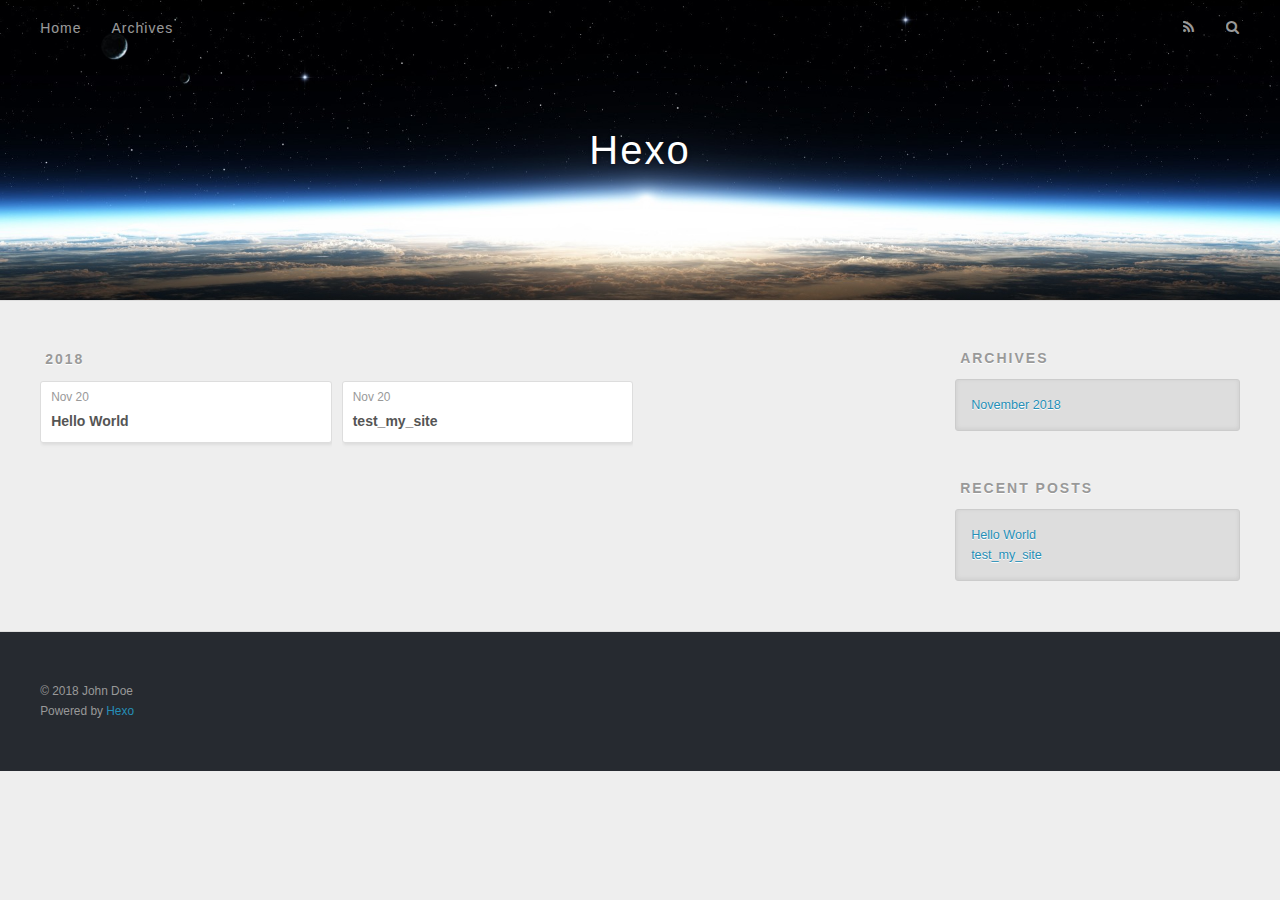
==== archives/index.html @ e8a9cba3 "Site updated: 2018-11-20 20:46:55" ====
<!DOCTYPE html>
<html>
<head><meta name="generator" content="Hexo 3.8.0">
  <meta charset="utf-8">
  

  
  <title>Archives | Hexo</title>
  <meta name="viewport" content="width=device-width, initial-scale=1, maximum-scale=1">
  <meta property="og:type" content="website">
<meta property="og:title" content="Hexo">
<meta property="og:url" content="http://yoursite.com/archives/index.html">
<meta property="og:site_name" content="Hexo">
<meta property="og:locale" content="default">
<meta name="twitter:card" content="summary">
<meta name="twitter:title" content="Hexo">
  
    <link rel="alternate" href="/atom.xml" title="Hexo" type="application/atom+xml">
  
  
    <link rel="icon" href="/favicon.png">
  
  
    <link href="//fonts.googleapis.com/css?family=Source+Code+Pro" rel="stylesheet" type="text/css">
  
  <link rel="stylesheet" href="/css/style.css">
</head>
</html>
<body>
  <div id="container">
    <div id="wrap">
      <header id="header">
  <div id="banner"></div>
  <div id="header-outer" class="outer">
    <div id="header-title" class="inner">
      <h1 id="logo-wrap">
        <a href="/" id="logo">Hexo</a>
      </h1>
      
    </div>
    <div id="header-inner" class="inner">
      <nav id="main-nav">
        <a id="main-nav-toggle" class="nav-icon"></a>
        
          <a class="main-nav-link" href="/">Home</a>
        
          <a class="main-nav-link" href="/archives">Archives</a>
        
      </nav>
      <nav id="sub-nav">
        
          <a id="nav-rss-link" class="nav-icon" href="/atom.xml" title="RSS Feed"></a>
        
        <a id="nav-search-btn" class="nav-icon" title="Search"></a>
      </nav>
      <div id="search-form-wrap">
        <form action="//google.com/search" method="get" accept-charset="UTF-8" class="search-form"><input type="search" name="q" class="search-form-input" placeholder="Search"><button type="submit" class="search-form-submit">&#xF002;</button><input type="hidden" name="sitesearch" value="http://yoursite.com"></form>
      </div>
    </div>
  </div>
</header>
      <div class="outer">
        <section id="main">
  
  
    
    
      
      
      <section class="archives-wrap">
        <div class="archive-year-wrap">
          <a href="/archives/2018" class="archive-year">2018</a>
        </div>
        <div class="archives">
    
    <article class="archive-article archive-type-post">
  <div class="archive-article-inner">
    <header class="archive-article-header">
      <a href="/2018/11/20/hello-world/" class="archive-article-date">
  <time datetime="2018-11-20T12:41:48.672Z" itemprop="datePublished">Nov 20</time>
</a>
      
  
    <h1 itemprop="name">
      <a class="archive-article-title" href="/2018/11/20/hello-world/">Hello World</a>
    </h1>
  

    </header>
  </div>
</article>
  
    
    
    <article class="archive-article archive-type-post">
  <div class="archive-article-inner">
    <header class="archive-article-header">
      <a href="/2018/11/20/test-my-site/" class="archive-article-date">
  <time datetime="2018-11-20T10:50:35.000Z" itemprop="datePublished">Nov 20</time>
</a>
      
  
    <h1 itemprop="name">
      <a class="archive-article-title" href="/2018/11/20/test-my-site/">test_my_site</a>
    </h1>
  

    </header>
  </div>
</article>
  
  
    </div></section>
  


</section>
        
          <aside id="sidebar">
  
    

  
    

  
    
  
    
  <div class="widget-wrap">
    <h3 class="widget-title">Archives</h3>
    <div class="widget">
      <ul class="archive-list"><li class="archive-list-item"><a class="archive-list-link" href="/archives/2018/11/">November 2018</a></li></ul>
    </div>
  </div>


  
    
  <div class="widget-wrap">
    <h3 class="widget-title">Recent Posts</h3>
    <div class="widget">
      <ul>
        
          <li>
            <a href="/2018/11/20/hello-world/">Hello World</a>
          </li>
        
          <li>
            <a href="/2018/11/20/test-my-site/">test_my_site</a>
          </li>
        
      </ul>
    </div>
  </div>

  
</aside>
        
      </div>
      <footer id="footer">
  
  <div class="outer">
    <div id="footer-info" class="inner">
      &copy; 2018 John Doe<br>
      Powered by <a href="http://hexo.io/" target="_blank">Hexo</a>
    </div>
  </div>
</footer>
    </div>
    <nav id="mobile-nav">
  
    <a href="/" class="mobile-nav-link">Home</a>
  
    <a href="/archives" class="mobile-nav-link">Archives</a>
  
</nav>
    

<script src="//ajax.googleapis.com/ajax/libs/jquery/2.0.3/jquery.min.js"></script>


  <link rel="stylesheet" href="/fancybox/jquery.fancybox.css">
  <script src="/fancybox/jquery.fancybox.pack.js"></script>


<script src="/js/script.js"></script>



  </div>
</body>
</html>
---- css/style.css ----
body {
  width: 100%;
}
body:before,
body:after {
  content: "";
  display: table;
}
body:after {
  clear: both;
}
html,
body,
div,
span,
applet,
object,
iframe,
h1,
h2,
h3,
h4,
h5,
h6,
p,
blockquote,
pre,
a,
abbr,
acronym,
address,
big,
cite,
code,
del,
dfn,
em,
img,
ins,
kbd,
q,
s,
samp,
small,
strike,
strong,
sub,
sup,
tt,
var,
dl,
dt,
dd,
ol,
ul,
li,
fieldset,
form,
label,
legend,
table,
caption,
tbody,
tfoot,
thead,
tr,
th,
td {
  margin: 0;
  padding: 0;
  border: 0;
  outline: 0;
  font-weight: inherit;
  font-style: inherit;
  font-family: inherit;
  font-size: 100%;
  vertical-align: baseline;
}
body {
  line-height: 1;
  color: #000;
  background: #fff;
}
ol,
ul {
  list-style: none;
}
table {
  border-collapse: separate;
  border-spacing: 0;
  vertical-align: middle;
}
caption,
th,
td {
  text-align: left;
  font-weight: normal;
  vertical-align: middle;
}
a img {
  border: none;
}
input,
button {
  margin: 0;
  padding: 0;
}
input::-moz-focus-inner,
button::-moz-focus-inner {
  border: 0;
  padding: 0;
}
@font-face {
  font-family: FontAwesome;
  font-style: normal;
  font-weight: normal;
  src: url("fonts/fontawesome-webfont.eot?v=#4.0.3");
  src: url("fonts/fontawesome-webfont.eot?#iefix&v=#4.0.3") format("embedded-opentype"), url("fonts/fontawesome-webfont.woff?v=#4.0.3") format("woff"), url("fonts/fontawesome-webfont.ttf?v=#4.0.3") format("truetype"), url("fonts/fontawesome-webfont.svg#fontawesomeregular?v=#4.0.3") format("svg");
}
html,
body,
#container {
  height: 100%;
}
body {
  background: #eee;
  font: 14px -apple-system, BlinkMacSystemFont, "Segoe UI", "Roboto", "Oxygen", "Ubuntu", "Cantarell", "Fira Sans", "Droid Sans", "Helvetica Neue", sans-serif;
  -webkit-text-size-adjust: 100%;
}
.outer {
  max-width: 1220px;
  margin: 0 auto;
  padding: 0 20px;
}
.outer:before,
.outer:after {
  content: "";
  display: table;
}
.outer:after {
  clear: both;
}
.inner {
  display: inline;
  float: left;
  width: 98.33333333333333%;
  margin: 0 0.833333333333333%;
}
.left,
.alignleft {
  float: left;
}
.right,
.alignright {
  float: right;
}
.clear {
  clear: both;
}
#container {
  position: relative;
}
.mobile-nav-on {
  overflow: hidden;
}
#wrap {
  height: 100%;
  width: 100%;
  position: absolute;
  top: 0;
  left: 0;
  -webkit-transition: 0.2s ease-out;
  -moz-transition: 0.2s ease-out;
  -ms-transition: 0.2s ease-out;
  transition: 0.2s ease-out;
  z-index: 1;
  background: #eee;
}
.mobile-nav-on #wrap {
  left: 280px;
}
@media screen and (min-width: 768px) {
  #main {
    display: inline;
    float: left;
    width: 73.33333333333333%;
    margin: 0 0.833333333333333%;
  }
}
.article-date,
.article-category-link,
.archive-year,
.widget-title {
  text-decoration: none;
  text-transform: uppercase;
  letter-spacing: 2px;
  color: #999;
  margin-bottom: 1em;
  margin-left: 5px;
  line-height: 1em;
  text-shadow: 0 1px #fff;
  font-weight: bold;
}
.article-inner,
.archive-article-inner {
  background: #fff;
  -webkit-box-shadow: 1px 2px 3px #ddd;
  box-shadow: 1px 2px 3px #ddd;
  border: 1px solid #ddd;
  border-radius: 3px;
}
.article-entry h1,
.widget h1 {
  font-size: 2em;
}
.article-entry h2,
.widget h2 {
  font-size: 1.5em;
}
.article-entry h3,
.widget h3 {
  font-size: 1.3em;
}
.article-entry h4,
.widget h4 {
  font-size: 1.2em;
}
.article-entry h5,
.widget h5 {
  font-size: 1em;
}
.article-entry h6,
.widget h6 {
  font-size: 1em;
  color: #999;
}
.article-entry hr,
.widget hr {
  border: 1px dashed #ddd;
}
.article-entry strong,
.widget strong {
  font-weight: bold;
}
.article-entry em,
.widget em,
.article-entry cite,
.widget cite {
  font-style: italic;
}
.article-entry sup,
.widget sup,
.article-entry sub,
.widget sub {
  font-size: 0.75em;
  line-height: 0;
  position: relative;
  vertical-align: baseline;
}
.article-entry sup,
.widget sup {
  top: -0.5em;
}
.article-entry sub,
.widget sub {
  bottom: -0.2em;
}
.article-entry small,
.widget small {
  font-size: 0.85em;
}
.article-entry acronym,
.widget acronym,
.article-entry abbr,
.widget abbr {
  border-bottom: 1px dotted;
}
.article-entry ul,
.widget ul,
.article-entry ol,
.widget ol,
.article-entry dl,
.widget dl {
  margin: 0 20px;
  line-height: 1.6em;
}
.article-entry ul ul,
.widget ul ul,
.article-entry ol ul,
.widget ol ul,
.article-entry ul ol,
.widget ul ol,
.article-entry ol ol,
.widget ol ol {
  margin-top: 0;
  margin-bottom: 0;
}
.article-entry ul,
.widget ul {
  list-style: disc;
}
.article-entry ol,
.widget ol {
  list-style: decimal;
}
.article-entry dt,
.widget dt {
  font-weight: bold;
}
#header {
  height: 300px;
  position: relative;
  border-bottom: 1px solid #ddd;
}
#header:before,
#header:after {
  content: "";
  position: absolute;
  left: 0;
  right: 0;
  height: 40px;
}
#header:before {
  top: 0;
  background: -webkit-linear-gradient(rgba(0,0,0,0.2), transparent);
  background: -moz-linear-gradient(rgba(0,0,0,0.2), transparent);
  background: -ms-linear-gradient(rgba(0,0,0,0.2), transparent);
  background: linear-gradient(rgba(0,0,0,0.2), transparent);
}
#header:after {
  bottom: 0;
  background: -webkit-linear-gradient(transparent, rgba(0,0,0,0.2));
  background: -moz-linear-gradient(transparent, rgba(0,0,0,0.2));
  background: -ms-linear-gradient(transparent, rgba(0,0,0,0.2));
  background: linear-gradient(transparent, rgba(0,0,0,0.2));
}
#header-outer {
  height: 100%;
  position: relative;
}
#header-inner {
  position: relative;
  overflow: hidden;
}
#banner {
  position: absolute;
  top: 0;
  left: 0;
  width: 100%;
  height: 100%;
  background: url("images/banner.jpg") center #000;
  -webkit-background-size: cover;
  -moz-background-size: cover;
  background-size: cover;
  z-index: -1;
}
#header-title {
  text-align: center;
  height: 40px;
  position: absolute;
  top: 50%;
  left: 0;
  margin-top: -20px;
}
#logo,
#subtitle {
  text-decoration: none;
  color: #fff;
  font-weight: 300;
  text-shadow: 0 1px 4px rgba(0,0,0,0.3);
}
#logo {
  font-size: 40px;
  line-height: 40px;
  letter-spacing: 2px;
}
#subtitle {
  font-size: 16px;
  line-height: 16px;
  letter-spacing: 1px;
}
#subtitle-wrap {
  margin-top: 16px;
}
#main-nav {
  float: left;
  margin-left: -15px;
}
.nav-icon,
.main-nav-link {
  float: left;
  color: #fff;
  opacity: 0.6;
  text-decoration: none;
  text-shadow: 0 1px rgba(0,0,0,0.2);
  -webkit-transition: opacity 0.2s;
  -moz-transition: opacity 0.2s;
  -ms-transition: opacity 0.2s;
  transition: opacity 0.2s;
  display: block;
  padding: 20px 15px;
}
.nav-icon:hover,
.main-nav-link:hover {
  opacity: 1;
}
.nav-icon {
  font-family: FontAwesome;
  text-align: center;
  font-size: 14px;
  width: 14px;
  height: 14px;
  padding: 20px 15px;
  position: relative;
  cursor: pointer;
}
.main-nav-link {
  font-weight: 300;
  letter-spacing: 1px;
}
@media screen and (max-width: 479px) {
  .main-nav-link {
    display: none;
  }
}
#main-nav-toggle {
  display: none;
}
#main-nav-toggle:before {
  content: "\f0c9";
}
@media screen and (max-width: 479px) {
  #main-nav-toggle {
    display: block;
  }
}
#sub-nav {
  float: right;
  margin-right: -15px;
}
#nav-rss-link:before {
  content: "\f09e";
}
#nav-search-btn:before {
  content: "\f002";
}
#search-form-wrap {
  position: absolute;
  top: 15px;
  width: 150px;
  height: 30px;
  right: -150px;
  opacity: 0;
  -webkit-transition: 0.2s ease-out;
  -moz-transition: 0.2s ease-out;
  -ms-transition: 0.2s ease-out;
  transition: 0.2s ease-out;
}
#search-form-wrap.on {
  opacity: 1;
  right: 0;
}
@media screen and (max-width: 479px) {
  #search-form-wrap {
    width: 100%;
    right: -100%;
  }
}
.search-form {
  position: absolute;
  top: 0;
  left: 0;
  right: 0;
  background: #fff;
  padding: 5px 15px;
  border-radius: 15px;
  -webkit-box-shadow: 0 0 10px rgba(0,0,0,0.3);
  box-shadow: 0 0 10px rgba(0,0,0,0.3);
}
.search-form-input {
  border: none;
  background: none;
  color: #555;
  width: 100%;
  font: 13px -apple-system, BlinkMacSystemFont, "Segoe UI", "Roboto", "Oxygen", "Ubuntu", "Cantarell", "Fira Sans", "Droid Sans", "Helvetica Neue", sans-serif;
  outline: none;
}
.search-form-input::-webkit-search-results-decoration,
.search-form-input::-webkit-search-cancel-button {
  -webkit-appearance: none;
}
.search-form-submit {
  position: absolute;
  top: 50%;
  right: 10px;
  margin-top: -7px;
  font: 13px FontAwesome;
  border: none;
  background: none;
  color: #bbb;
  cursor: pointer;
}
.search-form-submit:hover,
.search-form-submit:focus {
  color: #777;
}
.article {
  margin: 50px 0;
}
.article-inner {
  overflow: hidden;
}
.article-meta:before,
.article-meta:after {
  content: "";
  display: table;
}
.article-meta:after {
  clear: both;
}
.article-date {
  float: left;
}
.article-category {
  float: left;
  line-height: 1em;
  color: #ccc;
  text-shadow: 0 1px #fff;
  margin-left: 8px;
}
.article-category:before {
  content: "\2022";
}
.article-category-link {
  margin: 0 12px 1em;
}
.article-header {
  padding: 20px 20px 0;
}
.article-title {
  text-decoration: none;
  font-size: 2em;
  font-weight: bold;
  color: #555;
  line-height: 1.1em;
  -webkit-transition: color 0.2s;
  -moz-transition: color 0.2s;
  -ms-transition: color 0.2s;
  transition: color 0.2s;
}
a.article-title:hover {
  color: #258fb8;
}
.article-entry {
  color: #555;
  padding: 0 20px;
}
.article-entry:before,
.article-entry:after {
  content: "";
  display: table;
}
.article-entry:after {
  clear: both;
}
.article-entry p,
.article-entry table {
  line-height: 1.6em;
  margin: 1.6em 0;
}
.article-entry h1,
.article-entry h2,
.article-entry h3,
.article-entry h4,
.article-entry h5,
.article-entry h6 {
  font-weight: bold;
}
.article-entry h1,
.article-entry h2,
.article-entry h3,
.article-entry h4,
.article-entry h5,
.article-entry h6 {
  line-height: 1.1em;
  margin: 1.1em 0;
}
.article-entry a {
  color: #258fb8;
  text-decoration: none;
}
.article-entry a:hover {
  text-decoration: underline;
}
.article-entry ul,
.article-entry ol,
.article-entry dl {
  margin-top: 1.6em;
  margin-bottom: 1.6em;
}
.article-entry img,
.article-entry video {
  max-width: 100%;
  height: auto;
  display: block;
  margin: auto;
}
.article-entry iframe {
  border: none;
}
.article-entry table {
  width: 100%;
  border-collapse: collapse;
  border-spacing: 0;
}
.article-entry th {
  font-weight: bold;
  border-bottom: 3px solid #ddd;
  padding-bottom: 0.5em;
}
.article-entry td {
  border-bottom: 1px solid #ddd;
  padding: 10px 0;
}
.article-entry blockquote {
  font-family: Georgia, "Times New Roman", serif;
  font-size: 1.4em;
  margin: 1.6em 20px;
  text-align: center;
}
.article-entry blockquote footer {
  font-size: 14px;
  margin: 1.6em 0;
  font-family: -apple-system, BlinkMacSystemFont, "Segoe UI", "Roboto", "Oxygen", "Ubuntu", "Cantarell", "Fira Sans", "Droid Sans", "Helvetica Neue", sans-serif;
}
.article-entry blockquote footer cite:before {
  content: "—";
  padding: 0 0.5em;
}
.article-entry .pullquote {
  text-align: left;
  width: 45%;
  margin: 0;
}
.article-entry .pullquote.left {
  margin-left: 0.5em;
  margin-right: 1em;
}
.article-entry .pullquote.right {
  margin-right: 0.5em;
  margin-left: 1em;
}
.article-entry .caption {
  color: #999;
  display: block;
  font-size: 0.9em;
  margin-top: 0.5em;
  position: relative;
  text-align: center;
}
.article-entry .video-container {
  position: relative;
  padding-top: 56.25%;
  height: 0;
  overflow: hidden;
}
.article-entry .video-container iframe,
.article-entry .video-container object,
.article-entry .video-container embed {
  position: absolute;
  top: 0;
  left: 0;
  width: 100%;
  height: 100%;
  margin-top: 0;
}
.article-more-link a {
  display: inline-block;
  line-height: 1em;
  padding: 6px 15px;
  border-radius: 15px;
  background: #eee;
  color: #999;
  text-shadow: 0 1px #fff;
  text-decoration: none;
}
.article-more-link a:hover {
  background: #258fb8;
  color: #fff;
  text-decoration: none;
  text-shadow: 0 1px #1e7293;
}
.article-footer {
  font-size: 0.85em;
  line-height: 1.6em;
  border-top: 1px solid #ddd;
  padding-top: 1.6em;
  margin: 0 20px 20px;
}
.article-footer:before,
.article-footer:after {
  content: "";
  display: table;
}
.article-footer:after {
  clear: both;
}
.article-footer a {
  color: #999;
  text-decoration: none;
}
.article-footer a:hover {
  color: #555;
}
.article-tag-list-item {
  float: left;
  margin-right: 10px;
}
.article-tag-list-link:before {
  content: "#";
}
.article-comment-link {
  float: right;
}
.article-comment-link:before {
  content: "\f075";
  font-family: FontAwesome;
  padding-right: 8px;
}
.article-share-link {
  cursor: pointer;
  float: right;
  margin-left: 20px;
}
.article-share-link:before {
  content: "\f064";
  font-family: FontAwesome;
  padding-right: 6px;
}
#article-nav {
  position: relative;
}
#article-nav:before,
#article-nav:after {
  content: "";
  display: table;
}
#article-nav:after {
  clear: both;
}
@media screen and (min-width: 768px) {
  #article-nav {
    margin: 50px 0;
  }
  #article-nav:before {
    width: 8px;
    height: 8px;
    position: absolute;
    top: 50%;
    left: 50%;
    margin-top: -4px;
    margin-left: -4px;
    content: "";
    border-radius: 50%;
    background: #ddd;
    -webkit-box-shadow: 0 1px 2px #fff;
    box-shadow: 0 1px 2px #fff;
  }
}
.article-nav-link-wrap {
  text-decoration: none;
  text-shadow: 0 1px #fff;
  color: #999;
  -webkit-box-sizing: border-box;
  -moz-box-sizing: border-box;
  box-sizing: border-box;
  margin-top: 50px;
  text-align: center;
  display: block;
}
.article-nav-link-wrap:hover {
  color: #555;
}
@media screen and (min-width: 768px) {
  .article-nav-link-wrap {
    width: 50%;
    margin-top: 0;
  }
}
@media screen and (min-width: 768px) {
  #article-nav-newer {
    float: left;
    text-align: right;
    padding-right: 20px;
  }
}
@media screen and (min-width: 768px) {
  #article-nav-older {
    float: right;
    text-align: left;
    padding-left: 20px;
  }
}
.article-nav-caption {
  text-transform: uppercase;
  letter-spacing: 2px;
  color: #ddd;
  line-height: 1em;
  font-weight: bold;
}
#article-nav-newer .article-nav-caption {
  margin-right: -2px;
}
.article-nav-title {
  font-size: 0.85em;
  line-height: 1.6em;
  margin-top: 0.5em;
}
.article-share-box {
  position: absolute;
  display: none;
  background: #fff;
  -webkit-box-shadow: 1px 2px 10px rgba(0,0,0,0.2);
  box-shadow: 1px 2px 10px rgba(0,0,0,0.2);
  border-radius: 3px;
  margin-left: -145px;
  overflow: hidden;
  z-index: 1;
}
.article-share-box.on {
  display: block;
}
.article-share-input {
  width: 100%;
  background: none;
  -webkit-box-sizing: border-box;
  -moz-box-sizing: border-box;
  box-sizing: border-box;
  font: 14px -apple-system, BlinkMacSystemFont, "Segoe UI", "Roboto", "Oxygen", "Ubuntu", "Cantarell", "Fira Sans", "Droid Sans", "Helvetica Neue", sans-serif;
  padding: 0 15px;
  color: #555;
  outline: none;
  border: 1px solid #ddd;
  border-radius: 3px 3px 0 0;
  height: 36px;
  line-height: 36px;
}
.article-share-links {
  background: #eee;
}
.article-share-links:before,
.article-share-links:after {
  content: "";
  display: table;
}
.article-share-links:after {
  clear: both;
}
.article-share-twitter,
.article-share-facebook,
.article-share-pinterest,
.article-share-google {
  width: 50px;
  height: 36px;
  display: block;
  float: left;
  position: relative;
  color: #999;
  text-shadow: 0 1px #fff;
}
.article-share-twitter:before,
.article-share-facebook:before,
.article-share-pinterest:before,
.article-share-google:before {
  font-size: 20px;
  font-family: FontAwesome;
  width: 20px;
  height: 20px;
  position: absolute;
  top: 50%;
  left: 50%;
  margin-top: -10px;
  margin-left: -10px;
  text-align: center;
}
.article-share-twitter:hover,
.article-share-facebook:hover,
.article-share-pinterest:hover,
.article-share-google:hover {
  color: #fff;
}
.article-share-twitter:before {
  content: "\f099";
}
.article-share-twitter:hover {
  background: #00aced;
  text-shadow: 0 1px #008abe;
}
.article-share-facebook:before {
  content: "\f09a";
}
.article-share-facebook:hover {
  background: #3b5998;
  text-shadow: 0 1px #2f477a;
}
.article-share-pinterest:before {
  content: "\f0d2";
}
.article-share-pinterest:hover {
  background: #cb2027;
  text-shadow: 0 1px #a21a1f;
}
.article-share-google:before {
  content: "\f0d5";
}
.article-share-google:hover {
  background: #dd4b39;
  text-shadow: 0 1px #be3221;
}
.article-gallery {
  background: #000;
  position: relative;
}
.article-gallery-photos {
  position: relative;
  overflow: hidden;
}
.article-gallery-img {
  display: none;
  max-width: 100%;
}
.article-gallery-img:first-child {
  display: block;
}
.article-gallery-img.loaded {
  position: absolute;
  display: block;
}
.article-gallery-img img {
  display: block;
  max-width: 100%;
  margin: 0 auto;
}
#comments {
  background: #fff;
  -webkit-box-shadow: 1px 2px 3px #ddd;
  box-shadow: 1px 2px 3px #ddd;
  padding: 20px;
  border: 1px solid #ddd;
  border-radius: 3px;
  margin: 50px 0;
}
#comments a {
  color: #258fb8;
}
.archives-wrap {
  margin: 50px 0;
}
.archives:before,
.archives:after {
  content: "";
  display: table;
}
.archives:after {
  clear: both;
}
.archive-year-wrap {
  margin-bottom: 1em;
}
.archives {
  -webkit-column-gap: 10px;
  -moz-column-gap: 10px;
  column-gap: 10px;
}
@media screen and (min-width: 480px) and (max-width: 767px) {
  .archives {
    -webkit-column-count: 2;
    -moz-column-count: 2;
    column-count: 2;
  }
}
@media screen and (min-width: 768px) {
  .archives {
    -webkit-column-count: 3;
    -moz-column-count: 3;
    column-count: 3;
  }
}
.archive-article {
  -webkit-column-break-inside: avoid;
  page-break-inside: avoid;
  overflow: hidden;
  break-inside: avoid-column;
}
.archive-article-inner {
  padding: 10px;
  margin-bottom: 15px;
}
.archive-article-title {
  text-decoration: none;
  font-weight: bold;
  color: #555;
  -webkit-transition: color 0.2s;
  -moz-transition: color 0.2s;
  -ms-transition: color 0.2s;
  transition: color 0.2s;
  line-height: 1.6em;
}
.archive-article-title:hover {
  color: #258fb8;
}
.archive-article-footer {
  margin-top: 1em;
}
.archive-article-date {
  color: #999;
  text-decoration: none;
  font-size: 0.85em;
  line-height: 1em;
  margin-bottom: 0.5em;
  display: block;
}
#page-nav {
  margin: 50px auto;
  background: #fff;
  -webkit-box-shadow: 1px 2px 3px #ddd;
  box-shadow: 1px 2px 3px #ddd;
  border: 1px solid #ddd;
  border-radius: 3px;
  text-align: center;
  color: #999;
  overflow: hidden;
}
#page-nav:before,
#page-nav:after {
  content: "";
  display: table;
}
#page-nav:after {
  clear: both;
}
#page-nav a,
#page-nav span {
  padding: 10px 20px;
  line-height: 1;
  height: 2ex;
}
#page-nav a {
  color: #999;
  text-decoration: none;
}
#page-nav a:hover {
  background: #999;
  color: #fff;
}
#page-nav .prev {
  float: left;
}
#page-nav .next {
  float: right;
}
#page-nav .page-number {
  display: inline-block;
}
@media screen and (max-width: 479px) {
  #page-nav .page-number {
    display: none;
  }
}
#page-nav .current {
  color: #555;
  font-weight: bold;
}
#page-nav .space {
  color: #ddd;
}
#footer {
  background: #262a30;
  padding: 50px 0;
  border-top: 1px solid #ddd;
  color: #999;
}
#footer a {
  color: #258fb8;
  text-decoration: none;
}
#footer a:hover {
  text-decoration: underline;
}
#footer-info {
  line-height: 1.6em;
  font-size: 0.85em;
}
.article-entry pre,
.article-entry .highlight {
  background: #2d2d2d;
  margin: 0 -20px;
  padding: 15px 20px;
  border-style: solid;
  border-color: #ddd;
  border-width: 1px 0;
  overflow: auto;
  color: #ccc;
  line-height: 22.400000000000002px;
}
.article-entry .highlight .gutter pre,
.article-entry .gist .gist-file .gist-data .line-numbers {
  color: #666;
  font-size: 0.85em;
}
.article-entry pre,
.article-entry code {
  font-family: "Source Code Pro", Consolas, Monaco, Menlo, Consolas, monospace;
}
.article-entry code {
  background: #eee;
  text-shadow: 0 1px #fff;
  padding: 0 0.3em;
}
.article-entry pre code {
  background: none;
  text-shadow: none;
  padding: 0;
}
.article-entry .highlight pre {
  border: none;
  margin: 0;
  padding: 0;
}
.article-entry .highlight table {
  margin: 0;
  width: auto;
}
.article-entry .highlight td {
  border: none;
  padding: 0;
}
.article-entry .highlight figcaption {
  font-size: 0.85em;
  color: #999;
  line-height: 1em;
  margin-bottom: 1em;
}
.article-entry .highlight figcaption:before,
.article-entry .highlight figcaption:after {
  content: "";
  display: table;
}
.article-entry .highlight figcaption:after {
  clear: both;
}
.article-entry .highlight figcaption a {
  float: right;
}
.article-entry .highlight .gutter pre {
  text-align: right;
  padding-right: 20px;
}
.article-entry .highlight .line {
  height: 22.400000000000002px;
}
.article-entry .highlight .line.marked {
  background: #515151;
}
.article-entry .gist {
  margin: 0 -20px;
  border-style: solid;
  border-color: #ddd;
  border-width: 1px 0;
  background: #2d2d2d;
  padding: 15px 20px 15px 0;
}
.article-entry .gist .gist-file {
  border: none;
  font-family: "Source Code Pro", Consolas, Monaco, Menlo, Consolas, monospace;
  margin: 0;
}
.article-entry .gist .gist-file .gist-data {
  background: none;
  border: none;
}
.article-entry .gist .gist-file .gist-data .line-numbers {
  background: none;
  border: none;
  padding: 0 20px 0 0;
}
.article-entry .gist .gist-file .gist-data .line-data {
  padding: 0 !important;
}
.article-entry .gist .gist-file .highlight {
  margin: 0;
  padding: 0;
  border: none;
}
.article-entry .gist .gist-file .gist-meta {
  background: #2d2d2d;
  color: #999;
  font: 0.85em -apple-system, BlinkMacSystemFont, "Segoe UI", "Roboto", "Oxygen", "Ubuntu", "Cantarell", "Fira Sans", "Droid Sans", "Helvetica Neue", sans-serif;
  text-shadow: 0 0;
  padding: 0;
  margin-top: 1em;
  margin-left: 20px;
}
.article-entry .gist .gist-file .gist-meta a {
  color: #258fb8;
  font-weight: normal;
}
.article-entry .gist .gist-file .gist-meta a:hover {
  text-decoration: underline;
}
pre .comment,
pre .title {
  color: #999;
}
pre .variable,
pre .attribute,
pre .tag,
pre .regexp,
pre .ruby .constant,
pre .xml .tag .title,
pre .xml .pi,
pre .xml .doctype,
pre .html .doctype,
pre .css .id,
pre .css .class,
pre .css .pseudo {
  color: #f2777a;
}
pre .number,
pre .preprocessor,
pre .built_in,
pre .literal,
pre .params,
pre .constant {
  color: #f99157;
}
pre .class,
pre .ruby .class .title,
pre .css .rules .attribute {
  color: #9c9;
}
pre .string,
pre .value,
pre .inheritance,
pre .header,
pre .ruby .symbol,
pre .xml .cdata {
  color: #9c9;
}
pre .css .hexcolor {
  color: #6cc;
}
pre .function,
pre .python .decorator,
pre .python .title,
pre .ruby .function .title,
pre .ruby .title .keyword,
pre .perl .sub,
pre .javascript .title,
pre .coffeescript .title {
  color: #69c;
}
pre .keyword,
pre .javascript .function {
  color: #c9c;
}
@media screen and (max-width: 479px) {
  #mobile-nav {
    position: absolute;
    top: 0;
    left: 0;
    width: 280px;
    height: 100%;
    background: #191919;
    border-right: 1px solid #fff;
  }
}
@media screen and (max-width: 479px) {
  .mobile-nav-link {
    display: block;
    color: #999;
    text-decoration: none;
    padding: 15px 20px;
    font-weight: bold;
  }
  .mobile-nav-link:hover {
    color: #fff;
  }
}
@media screen and (min-width: 768px) {
  #sidebar {
    display: inline;
    float: left;
    width: 23.333333333333332%;
    margin: 0 0.833333333333333%;
  }
}
.widget-wrap {
  margin: 50px 0;
}
.widget {
  color: #777;
  text-shadow: 0 1px #fff;
  background: #ddd;
  -webkit-box-shadow: 0 -1px 4px #ccc inset;
  box-shadow: 0 -1px 4px #ccc inset;
  border: 1px solid #ccc;
  padding: 15px;
  border-radius: 3px;
}
.widget a {
  color: #258fb8;
  text-decoration: none;
}
.widget a:hover {
  text-decoration: underline;
}
.widget ul ul,
.widget ol ul,
.widget dl ul,
.widget ul ol,
.widget ol ol,
.widget dl ol,
.widget ul dl,
.widget ol dl,
.widget dl dl {
  margin-left: 15px;
  list-style: disc;
}
.widget {
  line-height: 1.6em;
  word-wrap: break-word;
  font-size: 0.9em;
}
.widget ul,
.widget ol {
  list-style: none;
  margin: 0;
}
.widget ul ul,
.widget ol ul,
.widget ul ol,
.widget ol ol {
  margin: 0 20px;
}
.widget ul ul,
.widget ol ul {
  list-style: disc;
}
.widget ul ol,
.widget ol ol {
  list-style: decimal;
}
.category-list-count,
.tag-list-count,
.archive-list-count {
  padding-left: 5px;
  color: #999;
  font-size: 0.85em;
}
.category-list-count:before,
.tag-list-count:before,
.archive-list-count:before {
  content: "(";
}
.category-list-count:after,
.tag-list-count:after,
.archive-list-count:after {
  content: ")";
}
.tagcloud a {
  margin-right: 5px;
  display: inline-block;
}
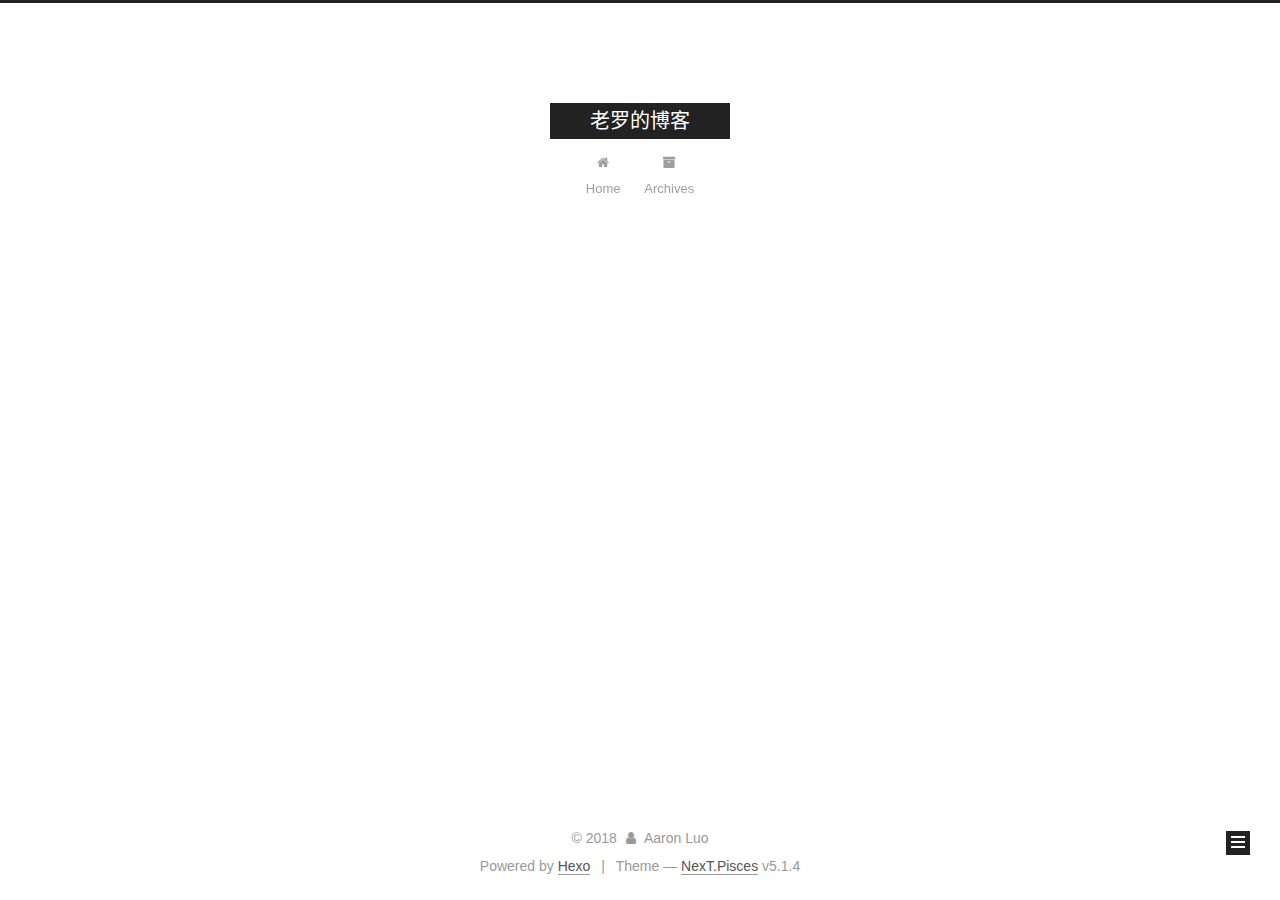
==== commit 7535e07b: "Site updated: 2018-11-20 21:16:35" ====
--- a/archives/index.html
+++ b/archives/index.html
@@ -1,193 +1,556 @@
 <!DOCTYPE html>
-<html>
+
+
+
+  
+
+
+<html class="theme-next pisces use-motion" lang="zh-cn">
 <head><meta name="generator" content="Hexo 3.8.0">
-  <meta charset="utf-8">
-  
-
-  
-  <title>Archives | Hexo</title>
-  <meta name="viewport" content="width=device-width, initial-scale=1, maximum-scale=1">
-  <meta property="og:type" content="website">
-<meta property="og:title" content="Hexo">
+  <meta charset="UTF-8">
+<meta http-equiv="X-UA-Compatible" content="IE=edge">
+<meta name="viewport" content="width=device-width, initial-scale=1, maximum-scale=1">
+<meta name="theme-color" content="#222">
+
+
+
+
+
+
+
+
+
+<meta http-equiv="Cache-Control" content="no-transform">
+<meta http-equiv="Cache-Control" content="no-siteapp">
+
+
+
+
+
+
+
+
+
+
+
+
+
+
+
+
+  
+  
+  <link href="/lib/fancybox/source/jquery.fancybox.css?v=2.1.5" rel="stylesheet" type="text/css">
+
+
+
+
+
+
+
+<link href="/lib/font-awesome/css/font-awesome.min.css?v=4.6.2" rel="stylesheet" type="text/css">
+
+<link href="/css/main.css?v=5.1.4" rel="stylesheet" type="text/css">
+
+
+  <link rel="apple-touch-icon" sizes="180x180" href="/images/apple-touch-icon-next.png?v=5.1.4">
+
+
+  <link rel="icon" type="image/png" sizes="32x32" href="/images/favicon-32x32-next.png?v=5.1.4">
+
+
+  <link rel="icon" type="image/png" sizes="16x16" href="/images/favicon-16x16-next.png?v=5.1.4">
+
+
+  <link rel="mask-icon" href="/images/logo.svg?v=5.1.4" color="#222">
+
+
+
+
+
+  <meta name="keywords" content="Hexo, NexT">
+
+
+
+
+
+
+
+
+
+
+<meta property="og:type" content="website">
+<meta property="og:title" content="老罗的博客">
 <meta property="og:url" content="http://yoursite.com/archives/index.html">
-<meta property="og:site_name" content="Hexo">
-<meta property="og:locale" content="default">
+<meta property="og:site_name" content="老罗的博客">
+<meta property="og:locale" content="zh-cn">
 <meta name="twitter:card" content="summary">
-<meta name="twitter:title" content="Hexo">
-  
-    <link rel="alternate" href="/atom.xml" title="Hexo" type="application/atom+xml">
-  
-  
-    <link rel="icon" href="/favicon.png">
-  
-  
-    <link href="//fonts.googleapis.com/css?family=Source+Code+Pro" rel="stylesheet" type="text/css">
-  
-  <link rel="stylesheet" href="/css/style.css">
+<meta name="twitter:title" content="老罗的博客">
+
+
+
+<script type="text/javascript" id="hexo.configurations">
+  var NexT = window.NexT || {};
+  var CONFIG = {
+    root: '/',
+    scheme: 'Pisces',
+    version: '5.1.4',
+    sidebar: {"position":"left","display":"post","offset":12,"b2t":false,"scrollpercent":false,"onmobile":false},
+    fancybox: true,
+    tabs: true,
+    motion: {"enable":true,"async":false,"transition":{"post_block":"fadeIn","post_header":"slideDownIn","post_body":"slideDownIn","coll_header":"slideLeftIn","sidebar":"slideUpIn"}},
+    duoshuo: {
+      userId: '0',
+      author: 'Author'
+    },
+    algolia: {
+      applicationID: '',
+      apiKey: '',
+      indexName: '',
+      hits: {"per_page":10},
+      labels: {"input_placeholder":"Search for Posts","hits_empty":"We didn't find any results for the search: ${query}","hits_stats":"${hits} results found in ${time} ms"}
+    }
+  };
+</script>
+
+
+
+  <link rel="canonical" href="http://yoursite.com/archives/">
+
+
+
+
+
+  <title>Archive | 老罗的博客</title>
+  
+
+
+
+
+
+
+
+
 </head>
-</html>
-<body>
-  <div id="container">
-    <div id="wrap">
-      <header id="header">
-  <div id="banner"></div>
-  <div id="header-outer" class="outer">
-    <div id="header-title" class="inner">
-      <h1 id="logo-wrap">
-        <a href="/" id="logo">Hexo</a>
-      </h1>
-      
+
+<body itemscope="" itemtype="http://schema.org/WebPage" lang="zh-cn">
+
+  
+  
+    
+  
+
+  <div class="container sidebar-position-left page-archive">
+    <div class="headband"></div>
+
+    <header id="header" class="header" itemscope="" itemtype="http://schema.org/WPHeader">
+      <div class="header-inner"><div class="site-brand-wrapper">
+  <div class="site-meta ">
+    
+
+    <div class="custom-logo-site-title">
+      <a href="/" class="brand" rel="start">
+        <span class="logo-line-before"><i></i></span>
+        <span class="site-title">老罗的博客</span>
+        <span class="logo-line-after"><i></i></span>
+      </a>
     </div>
-    <div id="header-inner" class="inner">
-      <nav id="main-nav">
-        <a id="main-nav-toggle" class="nav-icon"></a>
-        
-          <a class="main-nav-link" href="/">Home</a>
-        
-          <a class="main-nav-link" href="/archives">Archives</a>
-        
-      </nav>
-      <nav id="sub-nav">
-        
-          <a id="nav-rss-link" class="nav-icon" href="/atom.xml" title="RSS Feed"></a>
-        
-        <a id="nav-search-btn" class="nav-icon" title="Search"></a>
-      </nav>
-      <div id="search-form-wrap">
-        <form action="//google.com/search" method="get" accept-charset="UTF-8" class="search-form"><input type="search" name="q" class="search-form-input" placeholder="Search"><button type="submit" class="search-form-submit">&#xF002;</button><input type="hidden" name="sitesearch" value="http://yoursite.com"></form>
+      
+        <p class="site-subtitle"></p>
+      
+  </div>
+
+  <div class="site-nav-toggle">
+    <button>
+      <span class="btn-bar"></span>
+      <span class="btn-bar"></span>
+      <span class="btn-bar"></span>
+    </button>
+  </div>
+</div>
+
+<nav class="site-nav">
+  
+
+  
+    <ul id="menu" class="menu">
+      
+        
+        <li class="menu-item menu-item-home">
+          <a href="/" rel="section">
+            
+              <i class="menu-item-icon fa fa-fw fa-home"></i> <br>
+            
+            Home
+          </a>
+        </li>
+      
+        
+        <li class="menu-item menu-item-archives">
+          <a href="/archives/" rel="section">
+            
+              <i class="menu-item-icon fa fa-fw fa-archive"></i> <br>
+            
+            Archives
+          </a>
+        </li>
+      
+
+      
+    </ul>
+  
+
+  
+</nav>
+
+
+
+ </div>
+    </header>
+
+    <main id="main" class="main">
+      <div class="main-inner">
+        <div class="content-wrap">
+          <div id="content" class="content">
+            
+
+  
+  
+  
+  <div class="post-block archive">
+    <div id="posts" class="posts-collapse">
+      <span class="archive-move-on"></span>
+
+      <span class="archive-page-counter">
+        
+        
+        
+          
+        
+        Um..! 1 post. Keep on posting.
+      </span>
+
+      
+
+        
+        
+        
+
+        
+          
+          <div class="collection-title">
+            <h1 class="archive-year" id="archive-year-2018">2018</h1>
+          </div>
+        
+        
+
+        
+
+  <article class="post post-type-normal" itemscope="" itemtype="http://schema.org/Article">
+    <header class="post-header">
+
+      <h2 class="post-title">
+        
+            <a class="post-title-link" href="/2018/11/20/hello-world/" itemprop="url">
+              
+                <span itemprop="name">Hello World</span>
+              
+            </a>
+        
+      </h2>
+
+      <div class="post-meta">
+        <time class="post-time" itemprop="dateCreated" datetime="2018-11-20T20:41:48+08:00" content="2018-11-20">
+          11-20
+        </time>
       </div>
+
+    </header>
+  </article>
+
+
+
+      
+
     </div>
   </div>
-</header>
-      <div class="outer">
-        <section id="main">
-  
-  
-    
-    
-      
-      
-      <section class="archives-wrap">
-        <div class="archive-year-wrap">
-          <a href="/archives/2018" class="archive-year">2018</a>
+  
+  
+  
+
+  
+
+
+
+          </div>
+          
+
+
+          
+
         </div>
-        <div class="archives">
-    
-    <article class="archive-article archive-type-post">
-  <div class="archive-article-inner">
-    <header class="archive-article-header">
-      <a href="/2018/11/20/hello-world/" class="archive-article-date">
-  <time datetime="2018-11-20T12:41:48.672Z" itemprop="datePublished">Nov 20</time>
-</a>
-      
-  
-    <h1 itemprop="name">
-      <a class="archive-article-title" href="/2018/11/20/hello-world/">Hello World</a>
-    </h1>
-  
-
-    </header>
-  </div>
-</article>
-  
-    
-    
-    <article class="archive-article archive-type-post">
-  <div class="archive-article-inner">
-    <header class="archive-article-header">
-      <a href="/2018/11/20/test-my-site/" class="archive-article-date">
-  <time datetime="2018-11-20T10:50:35.000Z" itemprop="datePublished">Nov 20</time>
-</a>
-      
-  
-    <h1 itemprop="name">
-      <a class="archive-article-title" href="/2018/11/20/test-my-site/">test_my_site</a>
-    </h1>
-  
-
-    </header>
-  </div>
-</article>
-  
-  
-    </div></section>
-  
-
-
-</section>
-        
-          <aside id="sidebar">
-  
-    
-
-  
-    
-
-  
-    
-  
-    
-  <div class="widget-wrap">
-    <h3 class="widget-title">Archives</h3>
-    <div class="widget">
-      <ul class="archive-list"><li class="archive-list-item"><a class="archive-list-link" href="/archives/2018/11/">November 2018</a></li></ul>
+        
+          
+  
+  <div class="sidebar-toggle">
+    <div class="sidebar-toggle-line-wrap">
+      <span class="sidebar-toggle-line sidebar-toggle-line-first"></span>
+      <span class="sidebar-toggle-line sidebar-toggle-line-middle"></span>
+      <span class="sidebar-toggle-line sidebar-toggle-line-last"></span>
     </div>
   </div>
 
-
-  
+  <aside id="sidebar" class="sidebar">
     
-  <div class="widget-wrap">
-    <h3 class="widget-title">Recent Posts</h3>
-    <div class="widget">
-      <ul>
-        
-          <li>
-            <a href="/2018/11/20/hello-world/">Hello World</a>
-          </li>
-        
-          <li>
-            <a href="/2018/11/20/test-my-site/">test_my_site</a>
-          </li>
-        
-      </ul>
+    <div class="sidebar-inner">
+
+      
+
+      
+
+      <section class="site-overview-wrap sidebar-panel sidebar-panel-active">
+        <div class="site-overview">
+          <div class="site-author motion-element" itemprop="author" itemscope="" itemtype="http://schema.org/Person">
+            
+              <p class="site-author-name" itemprop="name">Aaron Luo</p>
+              <p class="site-description motion-element" itemprop="description"></p>
+          </div>
+
+          <nav class="site-state motion-element">
+
+            
+              <div class="site-state-item site-state-posts">
+              
+                <a href="/archives/">
+              
+                  <span class="site-state-item-count">1</span>
+                  <span class="site-state-item-name">posts</span>
+                </a>
+              </div>
+            
+
+            
+
+            
+
+          </nav>
+
+          
+
+          
+
+          
+          
+
+          
+          
+
+          
+
+        </div>
+      </section>
+
+      
+
+      
+
     </div>
+  </aside>
+
+
+        
+      </div>
+    </main>
+
+    <footer id="footer" class="footer">
+      <div class="footer-inner">
+        <div class="copyright">&copy; <span itemprop="copyrightYear">2018</span>
+  <span class="with-love">
+    <i class="fa fa-user"></i>
+  </span>
+  <span class="author" itemprop="copyrightHolder">Aaron Luo</span>
+
+  
+</div>
+
+
+  <div class="powered-by">Powered by <a class="theme-link" target="_blank" href="https://hexo.io">Hexo</a></div>
+
+
+
+  <span class="post-meta-divider">|</span>
+
+
+
+  <div class="theme-info">Theme &mdash; <a class="theme-link" target="_blank" href="https://github.com/iissnan/hexo-theme-next">NexT.Pisces</a> v5.1.4</div>
+
+
+
+
+        
+
+
+
+
+
+
+
+        
+      </div>
+    </footer>
+
+    
+      <div class="back-to-top">
+        <i class="fa fa-arrow-up"></i>
+        
+      </div>
+    
+
+    
+
   </div>
 
   
-</aside>
-        
-      </div>
-      <footer id="footer">
-  
-  <div class="outer">
-    <div id="footer-info" class="inner">
-      &copy; 2018 John Doe<br>
-      Powered by <a href="http://hexo.io/" target="_blank">Hexo</a>
-    </div>
-  </div>
-</footer>
-    </div>
-    <nav id="mobile-nav">
-  
-    <a href="/" class="mobile-nav-link">Home</a>
-  
-    <a href="/archives" class="mobile-nav-link">Archives</a>
-  
-</nav>
-    
-
-<script src="//ajax.googleapis.com/ajax/libs/jquery/2.0.3/jquery.min.js"></script>
-
-
-  <link rel="stylesheet" href="/fancybox/jquery.fancybox.css">
-  <script src="/fancybox/jquery.fancybox.pack.js"></script>
-
-
-<script src="/js/script.js"></script>
-
-
-
-  </div>
+
+<script type="text/javascript">
+  if (Object.prototype.toString.call(window.Promise) !== '[object Function]') {
+    window.Promise = null;
+  }
+</script>
+
+
+
+
+
+
+
+
+
+  
+
+
+
+
+
+
+
+
+
+
+
+
+  
+  
+    <script type="text/javascript" src="/lib/jquery/index.js?v=2.1.3"></script>
+  
+
+  
+  
+    <script type="text/javascript" src="/lib/fastclick/lib/fastclick.min.js?v=1.0.6"></script>
+  
+
+  
+  
+    <script type="text/javascript" src="/lib/jquery_lazyload/jquery.lazyload.js?v=1.9.7"></script>
+  
+
+  
+  
+    <script type="text/javascript" src="/lib/velocity/velocity.min.js?v=1.2.1"></script>
+  
+
+  
+  
+    <script type="text/javascript" src="/lib/velocity/velocity.ui.min.js?v=1.2.1"></script>
+  
+
+  
+  
+    <script type="text/javascript" src="/lib/fancybox/source/jquery.fancybox.pack.js?v=2.1.5"></script>
+  
+
+
+  
+
+
+  <script type="text/javascript" src="/js/src/utils.js?v=5.1.4"></script>
+
+  <script type="text/javascript" src="/js/src/motion.js?v=5.1.4"></script>
+
+
+
+  
+  
+
+
+  <script type="text/javascript" src="/js/src/affix.js?v=5.1.4"></script>
+
+  <script type="text/javascript" src="/js/src/schemes/pisces.js?v=5.1.4"></script>
+
+
+
+  
+
+  
+
+
+  <script type="text/javascript" src="/js/src/bootstrap.js?v=5.1.4"></script>
+
+
+
+  
+
+
+  
+
+
+
+
+	
+
+
+
+
+
+  
+
+
+
+
+
+  
+
+
+
+
+
+
+
+
+
+
+
+
+  
+
+
+
+
+
+  
+
+  
+
+  
+
+  
+  
+
+  
+
+  
+
+  
+
 </body>
-</html>+</html>
--- a/css/main.css
+++ b/css/main.css
@@ -0,0 +1,2662 @@
+/* normalize.css v3.0.2 | MIT License | git.io/normalize */
+html {
+  font-family: sans-serif; /* 1 */
+  -ms-text-size-adjust: 100%; /* 2 */
+  -webkit-text-size-adjust: 100%; /* 2 */
+}
+body {
+  margin: 0;
+}
+article,
+aside,
+details,
+figcaption,
+figure,
+footer,
+header,
+hgroup,
+main,
+menu,
+nav,
+section,
+summary {
+  display: block;
+}
+audio,
+canvas,
+progress,
+video {
+  display: inline-block; /* 1 */
+  vertical-align: baseline; /* 2 */
+}
+audio:not([controls]) {
+  display: none;
+  height: 0;
+}
+[hidden],
+template {
+  display: none;
+}
+a {
+  background-color: transparent;
+}
+a:active,
+a:hover {
+  outline: 0;
+}
+abbr[title] {
+  border-bottom: 1px dotted;
+}
+b,
+strong {
+  font-weight: bold;
+}
+dfn {
+  font-style: italic;
+}
+h1 {
+  font-size: 2em;
+  margin: 0.67em 0;
+}
+mark {
+  background: #ff0;
+  color: #000;
+}
+small {
+  font-size: 80%;
+}
+sub,
+sup {
+  font-size: 75%;
+  line-height: 0;
+  position: relative;
+  vertical-align: baseline;
+}
+sup {
+  top: -0.5em;
+}
+sub {
+  bottom: -0.25em;
+}
+img {
+  border: 0;
+}
+svg:not(:root) {
+  overflow: hidden;
+}
+figure {
+  margin: 1em 40px;
+}
+hr {
+  -moz-box-sizing: content-box;
+  box-sizing: content-box;
+  height: 0;
+}
+pre {
+  overflow: auto;
+}
+code,
+kbd,
+pre,
+samp {
+  font-family: monospace, monospace;
+  font-size: 1em;
+}
+button,
+input,
+optgroup,
+select,
+textarea {
+  color: inherit; /* 1 */
+  font: inherit; /* 2 */
+  margin: 0; /* 3 */
+}
+button {
+  overflow: visible;
+}
+button,
+select {
+  text-transform: none;
+}
+button,
+html input[type="button"],
+input[type="reset"],
+input[type="submit"] {
+  -webkit-appearance: button; /* 2 */
+  cursor: pointer; /* 3 */
+}
+button[disabled],
+html input[disabled] {
+  cursor: default;
+}
+button::-moz-focus-inner,
+input::-moz-focus-inner {
+  border: 0;
+  padding: 0;
+}
+input {
+  line-height: normal;
+}
+input[type="checkbox"],
+input[type="radio"] {
+  box-sizing: border-box; /* 1 */
+  padding: 0; /* 2 */
+}
+input[type="number"]::-webkit-inner-spin-button,
+input[type="number"]::-webkit-outer-spin-button {
+  height: auto;
+}
+input[type="search"] {
+  -webkit-appearance: textfield; /* 1 */
+  -moz-box-sizing: content-box;
+  -webkit-box-sizing: content-box; /* 2 */
+  box-sizing: content-box;
+}
+input[type="search"]::-webkit-search-cancel-button,
+input[type="search"]::-webkit-search-decoration {
+  -webkit-appearance: none;
+}
+fieldset {
+  border: 1px solid #c0c0c0;
+  margin: 0 2px;
+  padding: 0.35em 0.625em 0.75em;
+}
+legend {
+  border: 0; /* 1 */
+  padding: 0; /* 2 */
+}
+textarea {
+  overflow: auto;
+}
+optgroup {
+  font-weight: bold;
+}
+table {
+  border-collapse: collapse;
+  border-spacing: 0;
+}
+td,
+th {
+  padding: 0;
+}
+::selection {
+  background: #262a30;
+  color: #fff;
+}
+body {
+  position: relative;
+  font-family: 'Lato', "PingFang SC", "Microsoft YaHei", sans-serif;
+  font-size: 14px;
+  line-height: 2;
+  color: #555;
+  background: #fff;
+}
+@media (max-width: 767px) {
+  body {
+    padding-right: 0 !important;
+  }
+}
+@media (min-width: 768px) and (max-width: 991px) {
+  body {
+    padding-right: 0 !important;
+  }
+}
+@media (min-width: 1600px) {
+  body {
+    font-size: 16px;
+  }
+}
+h1,
+h2,
+h3,
+h4,
+h5,
+h6 {
+  margin: 0;
+  padding: 0;
+  font-weight: bold;
+  line-height: 1.5;
+  font-family: 'Lato', "PingFang SC", "Microsoft YaHei", sans-serif;
+}
+h2,
+h3,
+h4,
+h5,
+h6 {
+  margin: 20px 0 15px;
+}
+h1 {
+  font-size: 22px;
+}
+@media (max-width: 767px) {
+  h1 {
+    font-size: 18px;
+  }
+}
+h2 {
+  font-size: 20px;
+}
+@media (max-width: 767px) {
+  h2 {
+    font-size: 16px;
+  }
+}
+h3 {
+  font-size: 18px;
+}
+@media (max-width: 767px) {
+  h3 {
+    font-size: 14px;
+  }
+}
+h4 {
+  font-size: 16px;
+}
+@media (max-width: 767px) {
+  h4 {
+    font-size: 12px;
+  }
+}
+h5 {
+  font-size: 14px;
+}
+@media (max-width: 767px) {
+  h5 {
+    font-size: 10px;
+  }
+}
+h6 {
+  font-size: 12px;
+}
+@media (max-width: 767px) {
+  h6 {
+    font-size: 8px;
+  }
+}
+p {
+  margin: 0 0 20px 0;
+}
+a {
+  color: #555;
+  text-decoration: none;
+  outline: none;
+  border-bottom: 1px solid #999;
+  word-wrap: break-word;
+}
+a:hover {
+  color: #222;
+  border-bottom-color: #222;
+}
+blockquote {
+  margin: 0;
+  padding: 0;
+}
+img {
+  display: block;
+  margin: auto;
+  max-width: 100%;
+  height: auto;
+}
+hr {
+  margin: 40px 0;
+  height: 3px;
+  border: none;
+  background-color: #ddd;
+  background-image: repeating-linear-gradient(-45deg, #fff, #fff 4px, transparent 4px, transparent 8px);
+}
+blockquote {
+  padding: 0 15px;
+  color: #666;
+  border-left: 4px solid #ddd;
+}
+blockquote cite::before {
+  content: "-";
+  padding: 0 5px;
+}
+dt {
+  font-weight: 700;
+}
+dd {
+  margin: 0;
+  padding: 0;
+}
+kbd {
+  border: 1px solid #ccc;
+  border-radius: 0.2em;
+  box-shadow: 0.1em 0.1em 0.2em rgba(0,0,0,0.1);
+  background-color: #f9f9f9;
+  font-family: inherit;
+  background-image: -webkit-linear-gradient(top, #eee, #fff, #eee);
+  padding: 0.1em 0.3em;
+  white-space: nowrap;
+}
+.text-left {
+  text-align: left;
+}
+.text-center {
+  text-align: center;
+}
+.text-right {
+  text-align: right;
+}
+.text-justify {
+  text-align: justify;
+}
+.text-nowrap {
+  white-space: nowrap;
+}
+.text-lowercase {
+  text-transform: lowercase;
+}
+.text-uppercase {
+  text-transform: uppercase;
+}
+.text-capitalize {
+  text-transform: capitalize;
+}
+.center-block {
+  display: block;
+  margin-left: auto;
+  margin-right: auto;
+}
+.clearfix:before,
+.clearfix:after {
+  content: " ";
+  display: table;
+}
+.clearfix:after {
+  clear: both;
+}
+.pullquote {
+  width: 45%;
+}
+.pullquote.left {
+  float: left;
+  margin-left: 5px;
+  margin-right: 10px;
+}
+.pullquote.right {
+  float: right;
+  margin-left: 10px;
+  margin-right: 5px;
+}
+.affix.affix.affix {
+  position: fixed;
+}
+.translation {
+  margin-top: -20px;
+  font-size: 14px;
+  color: #999;
+}
+.scrollbar-measure {
+  width: 100px;
+  height: 100px;
+  overflow: scroll;
+  position: absolute;
+  top: -9999px;
+}
+.use-motion .motion-element {
+  opacity: 0;
+}
+table {
+  margin: 20px 0;
+  width: 100%;
+  border-collapse: collapse;
+  border-spacing: 0;
+  border: 1px solid #ddd;
+  font-size: 14px;
+  table-layout: fixed;
+  word-wrap: break-all;
+}
+table>tbody>tr:nth-of-type(odd) {
+  background-color: #f9f9f9;
+}
+table>tbody>tr:hover {
+  background-color: #f5f5f5;
+}
+caption,
+th,
+td {
+  padding: 8px;
+  text-align: left;
+  vertical-align: middle;
+  font-weight: normal;
+}
+th,
+td {
+  border-bottom: 3px solid #ddd;
+  border-right: 1px solid #eee;
+}
+th {
+  padding-bottom: 10px;
+  font-weight: 700;
+}
+td {
+  border-bottom-width: 1px;
+}
+html,
+body {
+  height: 100%;
+}
+.container {
+  position: relative;
+  min-height: 100%;
+}
+.header-inner {
+  margin: 0 auto;
+  padding: 100px 0 70px;
+  width: 700px;
+}
+@media (min-width: 1600px) {
+  .container .header-inner {
+    width: 900px;
+  }
+}
+.main {
+  padding-bottom: 150px;
+}
+.main-inner {
+  margin: 0 auto;
+  width: 700px;
+}
+@media (min-width: 1600px) {
+  .container .main-inner {
+    width: 900px;
+  }
+}
+.footer {
+  position: absolute;
+  left: 0;
+  bottom: 0;
+  width: 100%;
+  min-height: 50px;
+}
+.footer-inner {
+  box-sizing: border-box;
+  margin: 20px auto;
+  width: 700px;
+}
+@media (min-width: 1600px) {
+  .container .footer-inner {
+    width: 900px;
+  }
+}
+pre,
+.highlight {
+  overflow: auto;
+  margin: 20px 0;
+  padding: 0;
+  font-size: 13px;
+  color: #4d4d4c;
+  background: #f7f7f7;
+  line-height: 1.6;
+}
+pre,
+code {
+  font-family: consolas, Menlo, "PingFang SC", "Microsoft YaHei", monospace;
+}
+code {
+  padding: 2px 4px;
+  word-wrap: break-word;
+  color: #555;
+  background: #eee;
+  border-radius: 3px;
+  font-size: 13px;
+}
+pre {
+  padding: 10px;
+}
+pre code {
+  padding: 0;
+  color: #4d4d4c;
+  background: none;
+  text-shadow: none;
+}
+.highlight {
+  border-radius: 1px;
+}
+.highlight pre {
+  border: none;
+  margin: 0;
+  padding: 10px 0;
+}
+.highlight table {
+  margin: 0;
+  width: auto;
+  border: none;
+}
+.highlight td {
+  border: none;
+  padding: 0;
+}
+.highlight figcaption {
+  font-size: 1em;
+  color: #4d4d4c;
+  line-height: 1em;
+  margin-bottom: 1em;
+}
+.highlight figcaption:before,
+.highlight figcaption:after {
+  content: " ";
+  display: table;
+}
+.highlight figcaption:after {
+  clear: both;
+}
+.highlight figcaption a {
+  float: right;
+  color: #4d4d4c;
+}
+.highlight figcaption a:hover {
+  border-bottom-color: #4d4d4c;
+}
+.highlight .gutter pre {
+  padding-left: 10px;
+  padding-right: 10px;
+  color: #869194;
+  text-align: right;
+  background-color: #eff2f3;
+}
+.highlight .code pre {
+  width: 100%;
+  padding-left: 10px;
+  padding-right: 10px;
+  background-color: #f7f7f7;
+}
+.highlight .line {
+  height: 20px;
+}
+.gutter {
+  -webkit-user-select: none;
+  -moz-user-select: none;
+  -ms-user-select: none;
+  user-select: none;
+}
+.gist table {
+  width: auto;
+}
+.gist table td {
+  border: none;
+}
+pre .deletion {
+  background: #fdd;
+}
+pre .addition {
+  background: #dfd;
+}
+pre .meta {
+  color: #8959a8;
+}
+pre .comment {
+  color: #8e908c;
+}
+pre .variable,
+pre .attribute,
+pre .tag,
+pre .regexp,
+pre .ruby .constant,
+pre .xml .tag .title,
+pre .xml .pi,
+pre .xml .doctype,
+pre .html .doctype,
+pre .css .id,
+pre .css .class,
+pre .css .pseudo {
+  color: #c82829;
+}
+pre .number,
+pre .preprocessor,
+pre .built_in,
+pre .literal,
+pre .params,
+pre .constant,
+pre .command {
+  color: #f5871f;
+}
+pre .ruby .class .title,
+pre .css .rules .attribute,
+pre .string,
+pre .value,
+pre .inheritance,
+pre .header,
+pre .ruby .symbol,
+pre .xml .cdata,
+pre .special,
+pre .number,
+pre .formula {
+  color: #718c00;
+}
+pre .title,
+pre .css .hexcolor {
+  color: #3e999f;
+}
+pre .function,
+pre .python .decorator,
+pre .python .title,
+pre .ruby .function .title,
+pre .ruby .title .keyword,
+pre .perl .sub,
+pre .javascript .title,
+pre .coffeescript .title {
+  color: #4271ae;
+}
+pre .keyword,
+pre .javascript .function {
+  color: #8959a8;
+}
+.full-image.full-image.full-image.full-image {
+  border: none;
+  max-width: 100%;
+  width: auto;
+  margin: 20px auto 25px;
+}
+@media (min-width: 992px) {
+  .full-image.full-image.full-image.full-image {
+    max-width: none;
+    width: 110%;
+    margin: 25px -5%;
+  }
+}
+.blockquote-center,
+.page-home .post-type-quote blockquote,
+.page-post-detail .post-type-quote blockquote {
+  position: relative;
+  margin: 40px 0;
+  padding: 0;
+  border-left: none;
+  text-align: center;
+}
+.blockquote-center::before,
+.page-home .post-type-quote blockquote::before,
+.page-post-detail .post-type-quote blockquote::before,
+.blockquote-center::after,
+.page-home .post-type-quote blockquote::after,
+.page-post-detail .post-type-quote blockquote::after {
+  position: absolute;
+  content: ' ';
+  display: block;
+  width: 100%;
+  height: 24px;
+  opacity: 0.2;
+  background-repeat: no-repeat;
+  background-position: 0 -6px;
+  background-size: 22px 22px;
+}
+.blockquote-center::before,
+.page-home .post-type-quote blockquote::before,
+.page-post-detail .post-type-quote blockquote::before {
+  top: -20px;
+  background-image: url("../images/quote-l.svg");
+  border-top: 1px solid #ccc;
+}
+.blockquote-center::after,
+.page-home .post-type-quote blockquote::after,
+.page-post-detail .post-type-quote blockquote::after {
+  bottom: -20px;
+  background-image: url("../images/quote-r.svg");
+  border-bottom: 1px solid #ccc;
+  background-position: 100% 8px;
+}
+.blockquote-center p,
+.page-home .post-type-quote blockquote p,
+.page-post-detail .post-type-quote blockquote p,
+.blockquote-center div,
+.page-home .post-type-quote blockquote div,
+.page-post-detail .post-type-quote blockquote div {
+  text-align: center;
+}
+.post .post-body .group-picture img {
+  box-sizing: border-box;
+  padding: 0 3px;
+  border: none;
+}
+.post .group-picture-row {
+  overflow: hidden;
+  margin-top: 6px;
+}
+.post .group-picture-row:first-child {
+  margin-top: 0;
+}
+.post .group-picture-column {
+  float: left;
+}
+.page-post-detail .post-body .group-picture-column {
+  float: none;
+  margin-top: 10px;
+  width: auto !important;
+}
+.page-post-detail .post-body .group-picture-column img {
+  margin: 0 auto;
+}
+.page-archive .group-picture-container {
+  overflow: hidden;
+}
+.page-archive .group-picture-row {
+  float: left;
+}
+.page-archive .group-picture-row:first-child {
+  margin-top: 6px;
+}
+.page-archive .group-picture-column {
+  max-width: 150px;
+  max-height: 150px;
+}
+.post-body .note {
+  position: relative;
+  padding: 15px;
+  margin-bottom: 20px;
+  border: 1px solid #eee;
+  border-left-width: 5px;
+  border-radius: 3px;
+}
+.post-body .note h2,
+.post-body .note h3,
+.post-body .note h4,
+.post-body .note h5,
+.post-body .note h6 {
+  margin-top: 0;
+  margin-bottom: 0;
+  border-bottom: initial;
+  padding-top: 0 !important;
+}
+.post-body .note p:first-child,
+.post-body .note ul:first-child,
+.post-body .note ol:first-child,
+.post-body .note table:first-child,
+.post-body .note pre:first-child,
+.post-body .note blockquote:first-child {
+  margin-top: 0;
+}
+.post-body .note p:last-child,
+.post-body .note ul:last-child,
+.post-body .note ol:last-child,
+.post-body .note table:last-child,
+.post-body .note pre:last-child,
+.post-body .note blockquote:last-child {
+  margin-bottom: 0;
+}
+.post-body .note.default {
+  border-left-color: #777;
+}
+.post-body .note.default h2,
+.post-body .note.default h3,
+.post-body .note.default h4,
+.post-body .note.default h5,
+.post-body .note.default h6 {
+  color: #777;
+}
+.post-body .note.primary {
+  border-left-color: #6f42c1;
+}
+.post-body .note.primary h2,
+.post-body .note.primary h3,
+.post-body .note.primary h4,
+.post-body .note.primary h5,
+.post-body .note.primary h6 {
+  color: #6f42c1;
+}
+.post-body .note.info {
+  border-left-color: #428bca;
+}
+.post-body .note.info h2,
+.post-body .note.info h3,
+.post-body .note.info h4,
+.post-body .note.info h5,
+.post-body .note.info h6 {
+  color: #428bca;
+}
+.post-body .note.success {
+  border-left-color: #5cb85c;
+}
+.post-body .note.success h2,
+.post-body .note.success h3,
+.post-body .note.success h4,
+.post-body .note.success h5,
+.post-body .note.success h6 {
+  color: #5cb85c;
+}
+.post-body .note.warning {
+  border-left-color: #f0ad4e;
+}
+.post-body .note.warning h2,
+.post-body .note.warning h3,
+.post-body .note.warning h4,
+.post-body .note.warning h5,
+.post-body .note.warning h6 {
+  color: #f0ad4e;
+}
+.post-body .note.danger {
+  border-left-color: #d9534f;
+}
+.post-body .note.danger h2,
+.post-body .note.danger h3,
+.post-body .note.danger h4,
+.post-body .note.danger h5,
+.post-body .note.danger h6 {
+  color: #d9534f;
+}
+.post-body .label {
+  display: inline;
+  padding: 0 2px;
+  white-space: nowrap;
+}
+.post-body .label.default {
+  background-color: #f0f0f0;
+}
+.post-body .label.primary {
+  background-color: #efe6f7;
+}
+.post-body .label.info {
+  background-color: #e5f2f8;
+}
+.post-body .label.success {
+  background-color: #e7f4e9;
+}
+.post-body .label.warning {
+  background-color: #fcf6e1;
+}
+.post-body .label.danger {
+  background-color: #fae8eb;
+}
+.post-body .tabs {
+  position: relative;
+  display: block;
+  margin-bottom: 20px;
+  padding-top: 10px;
+}
+.post-body .tabs ul.nav-tabs {
+  margin: 0;
+  padding: 0;
+  display: flex;
+  margin-bottom: -1px;
+}
+@media (max-width: 413px) {
+  .post-body .tabs ul.nav-tabs {
+    display: block;
+    margin-bottom: 5px;
+  }
+}
+.post-body .tabs ul.nav-tabs li.tab {
+  list-style-type: none !important;
+  margin: 0 0.25em 0 0;
+  border-top: 3px solid transparent;
+  border-left: 1px solid transparent;
+  border-right: 1px solid transparent;
+}
+@media (max-width: 413px) {
+  .post-body .tabs ul.nav-tabs li.tab {
+    margin: initial;
+    border-top: 1px solid transparent;
+    border-left: 3px solid transparent;
+    border-right: 1px solid transparent;
+    border-bottom: 1px solid transparent;
+  }
+}
+.post-body .tabs ul.nav-tabs li.tab a {
+  outline: 0;
+  border-bottom: initial;
+  display: block;
+  line-height: 1.8em;
+  padding: 0.25em 0.75em;
+  transition-duration: 0.2s;
+  transition-timing-function: ease-out;
+  transition-delay: 0s;
+}
+.post-body .tabs ul.nav-tabs li.tab a i {
+  width: 1.285714285714286em;
+}
+.post-body .tabs ul.nav-tabs li.tab.active {
+  border-top: 3px solid #fc6423;
+  border-left: 1px solid #ddd;
+  border-right: 1px solid #ddd;
+  background-color: #fff;
+}
+@media (max-width: 413px) {
+  .post-body .tabs ul.nav-tabs li.tab.active {
+    border-top: 1px solid #ddd;
+    border-left: 3px solid #fc6423;
+    border-right: 1px solid #ddd;
+    border-bottom: 1px solid #ddd;
+  }
+}
+.post-body .tabs ul.nav-tabs li.tab.active a {
+  cursor: default;
+  color: #555;
+}
+.post-body .tabs .tab-content {
+  background-color: #fff;
+}
+.post-body .tabs .tab-content .tab-pane {
+  border: 1px solid #ddd;
+  padding: 20px 20px 0 20px;
+}
+.post-body .tabs .tab-content .tab-pane:not(.active) {
+  display: none !important;
+}
+.post-body .tabs .tab-content .tab-pane.active {
+  display: block !important;
+}
+.btn {
+  display: inline-block;
+  padding: 0 20px;
+  font-size: 14px;
+  color: #fff;
+  background: #222;
+  border: 2px solid #222;
+  text-decoration: none;
+  border-radius: 0;
+  transition-property: background-color;
+  transition-duration: 0.2s;
+  transition-timing-function: ease-in-out;
+  transition-delay: 0s;
+  line-height: 2;
+}
+.btn:hover {
+  border-color: #222;
+  color: #222;
+  background: #fff;
+}
+.btn +.btn {
+  margin: 0 0 8px 8px;
+}
+.btn .fa-fw {
+  width: 1.285714285714286em;
+  text-align: left;
+}
+.btn-bar {
+  display: block;
+  width: 22px;
+  height: 2px;
+  background: #555;
+  border-radius: 1px;
+}
+.btn-bar+.btn-bar {
+  margin-top: 4px;
+}
+.pagination {
+  margin: 120px 0 40px;
+  text-align: center;
+  border-top: 1px solid #eee;
+}
+.page-number-basic,
+.pagination .prev,
+.pagination .next,
+.pagination .page-number,
+.pagination .space {
+  display: inline-block;
+  position: relative;
+  top: -1px;
+  margin: 0 10px;
+  padding: 0 11px;
+}
+@media (max-width: 767px) {
+  .page-number-basic,
+  .pagination .prev,
+  .pagination .next,
+  .pagination .page-number,
+  .pagination .space {
+    margin: 0 5px;
+  }
+}
+.pagination .prev,
+.pagination .next,
+.pagination .page-number {
+  border-bottom: 0;
+  border-top: 1px solid #eee;
+  transition-property: border-color;
+  transition-duration: 0.2s;
+  transition-timing-function: ease-in-out;
+  transition-delay: 0s;
+}
+.pagination .prev:hover,
+.pagination .next:hover,
+.pagination .page-number:hover {
+  border-top-color: #222;
+}
+.pagination .space {
+  padding: 0;
+  margin: 0;
+}
+.pagination .prev {
+  margin-left: 0;
+}
+.pagination .next {
+  margin-right: 0;
+}
+.pagination .page-number.current {
+  color: #fff;
+  background: #ccc;
+  border-top-color: #ccc;
+}
+@media (max-width: 767px) {
+  .pagination {
+    border-top: none;
+  }
+  .pagination .prev,
+  .pagination .next,
+  .pagination .page-number {
+    margin-bottom: 10px;
+    border-top: 0;
+    border-bottom: 1px solid #eee;
+    padding: 0 10px;
+  }
+  .pagination .prev:hover,
+  .pagination .next:hover,
+  .pagination .page-number:hover {
+    border-bottom-color: #222;
+  }
+}
+.comments {
+  margin: 60px 20px 0;
+}
+.tag-cloud {
+  text-align: center;
+}
+.tag-cloud a {
+  display: inline-block;
+  margin: 10px;
+}
+.back-to-top {
+  box-sizing: border-box;
+  position: fixed;
+  bottom: -100px;
+  right: 30px;
+  z-index: 1050;
+  padding: 0 6px;
+  width: 24px;
+  background: #222;
+  font-size: 12px;
+  opacity: 1;
+  color: #fff;
+  cursor: pointer;
+  text-align: center;
+  -webkit-transform: translateZ(0);
+  transition-property: bottom;
+  transition-duration: 0.2s;
+  transition-timing-function: ease-in-out;
+  transition-delay: 0s;
+}
+@media (min-width: 768px) and (max-width: 991px) {
+  .back-to-top {
+    display: none !important;
+  }
+}
+@media (max-width: 767px) {
+  .back-to-top {
+    display: none !important;
+  }
+}
+.back-to-top.back-to-top-on {
+  bottom: 19px;
+}
+.header {
+  background: transparent;
+}
+.header-inner {
+  position: relative;
+}
+.headband {
+  height: 3px;
+  background: #222;
+}
+.site-meta {
+  margin: 0;
+  text-align: center;
+}
+@media (max-width: 767px) {
+  .site-meta {
+    text-align: center;
+  }
+}
+.brand {
+  position: relative;
+  display: inline-block;
+  padding: 0 40px;
+  color: #fff;
+  background: #222;
+  border-bottom: none;
+}
+.brand:hover {
+  color: #fff;
+}
+.logo {
+  display: inline-block;
+  margin-right: 5px;
+  line-height: 36px;
+  vertical-align: top;
+}
+.site-title {
+  display: inline-block;
+  vertical-align: top;
+  line-height: 36px;
+  font-size: 20px;
+  font-weight: normal;
+  font-family: 'Lato', "PingFang SC", "Microsoft YaHei", sans-serif;
+}
+.site-subtitle {
+  margin-top: 10px;
+  font-size: 13px;
+  color: #999;
+}
+.use-motion .brand {
+  opacity: 0;
+}
+.use-motion .logo,
+.use-motion .site-title,
+.use-motion .site-subtitle {
+  opacity: 0;
+  position: relative;
+  top: -10px;
+}
+.site-nav-toggle {
+  display: none;
+  position: absolute;
+  top: 10px;
+  left: 10px;
+}
+@media (max-width: 767px) {
+  .site-nav-toggle {
+    display: block;
+  }
+}
+.site-nav-toggle button {
+  margin-top: 2px;
+  padding: 9px 10px;
+  background: transparent;
+  border: none;
+}
+@media (max-width: 767px) {
+  .site-nav {
+    display: none;
+    margin: 0 -10px;
+    padding: 0 10px;
+    clear: both;
+    border-top: 1px solid #ddd;
+  }
+}
+@media (min-width: 768px) and (max-width: 991px) {
+  .site-nav {
+    display: block !important;
+  }
+}
+@media (min-width: 992px) {
+  .site-nav {
+    display: block !important;
+  }
+}
+.menu {
+  margin-top: 20px;
+  padding-left: 0;
+  text-align: center;
+}
+.menu .menu-item {
+  display: inline-block;
+  margin: 0 10px;
+  list-style: none;
+}
+@media screen and (max-width: 767px) {
+  .menu .menu-item {
+    margin-top: 10px;
+  }
+}
+.menu .menu-item a {
+  display: block;
+  font-size: 13px;
+  line-height: inherit;
+  border-bottom: 1px solid transparent;
+  transition-property: border-color;
+  transition-duration: 0.2s;
+  transition-timing-function: ease-in-out;
+  transition-delay: 0s;
+}
+.menu .menu-item a:hover {
+  border-bottom-color: #222;
+}
+.menu .menu-item .fa {
+  margin-right: 5px;
+}
+.use-motion .menu-item {
+  opacity: 0;
+}
+.post-body {
+  font-family: 'Lato', "PingFang SC", "Microsoft YaHei", sans-serif;
+}
+@media (max-width: 767px) {
+  .post-body {
+    word-break: break-word;
+  }
+}
+.post-body .fancybox img {
+  display: block !important;
+  margin: 0 auto;
+  cursor: pointer;
+  cursor: zoom-in;
+  cursor: -webkit-zoom-in;
+}
+.post-body .image-caption,
+.post-body .figure .caption {
+  margin: -20px auto 15px;
+  text-align: center;
+  font-size: 14px;
+  color: #999;
+  font-weight: bold;
+  line-height: 1;
+}
+.post-sticky-flag {
+  display: inline-block;
+  font-size: 16px;
+  -ms-transform: rotate(30deg);
+  -webkit-transform: rotate(30deg);
+  -moz-transform: rotate(30deg);
+  -ms-transform: rotate(30deg);
+  -o-transform: rotate(30deg);
+  transform: rotate(30deg);
+}
+.use-motion .post-block,
+.use-motion .pagination,
+.use-motion .comments {
+  opacity: 0;
+}
+.use-motion .post-header {
+  opacity: 0;
+}
+.use-motion .post-body {
+  opacity: 0;
+}
+.use-motion .collection-title {
+  opacity: 0;
+}
+.posts-expand {
+  padding-top: 40px;
+}
+@media (max-width: 767px) {
+  .posts-expand {
+    margin: 0 20px;
+  }
+  .post-body pre .gutter pre {
+    padding-right: 10px;
+  }
+  .post-body .highlight {
+    margin-left: 0px;
+    margin-right: 0px;
+    padding: 0;
+  }
+  .post-body .highlight .gutter pre {
+    padding-right: 10px;
+  }
+}
+@media (min-width: 992px) {
+  .posts-expand .post-body {
+    text-align: justify;
+  }
+}
+.posts-expand .post-body h2,
+.posts-expand .post-body h3,
+.posts-expand .post-body h4,
+.posts-expand .post-body h5,
+.posts-expand .post-body h6 {
+  padding-top: 10px;
+}
+.posts-expand .post-body h2 .header-anchor,
+.posts-expand .post-body h3 .header-anchor,
+.posts-expand .post-body h4 .header-anchor,
+.posts-expand .post-body h5 .header-anchor,
+.posts-expand .post-body h6 .header-anchor {
+  float: right;
+  margin-left: 10px;
+  color: #ccc;
+  border-bottom-style: none;
+  visibility: hidden;
+}
+.posts-expand .post-body h2 .header-anchor:hover,
+.posts-expand .post-body h3 .header-anchor:hover,
+.posts-expand .post-body h4 .header-anchor:hover,
+.posts-expand .post-body h5 .header-anchor:hover,
+.posts-expand .post-body h6 .header-anchor:hover {
+  color: inherit;
+}
+.posts-expand .post-body h2:hover .header-anchor,
+.posts-expand .post-body h3:hover .header-anchor,
+.posts-expand .post-body h4:hover .header-anchor,
+.posts-expand .post-body h5:hover .header-anchor,
+.posts-expand .post-body h6:hover .header-anchor {
+  visibility: visible;
+}
+.posts-expand .post-body ul li {
+  list-style: circle;
+}
+.posts-expand .post-body img {
+  box-sizing: border-box;
+  margin: auto;
+  padding: 3px;
+  border: 1px solid #ddd;
+}
+.posts-expand .post-body .fancybox img {
+  margin: 0 auto 25px;
+}
+@media (max-width: 767px) {
+  .posts-collapse {
+    margin: 0 20px;
+  }
+  .posts-collapse .post-title,
+  .posts-collapse .post-meta {
+    display: block;
+    width: auto;
+    text-align: left;
+  }
+}
+.posts-collapse {
+  position: relative;
+  z-index: 1010;
+  margin-left: 55px;
+}
+.posts-collapse::after {
+  content: " ";
+  position: absolute;
+  top: 20px;
+  left: 0;
+  margin-left: -2px;
+  width: 4px;
+  height: 100%;
+  background: #f5f5f5;
+  z-index: -1;
+}
+@media (max-width: 767px) {
+  .posts-collapse {
+    margin: 0 20px;
+  }
+}
+.posts-collapse .collection-title {
+  position: relative;
+  margin: 60px 0;
+}
+.posts-collapse .collection-title h1,
+.posts-collapse .collection-title h2 {
+  margin-left: 20px;
+}
+.posts-collapse .collection-title small {
+  color: #bbb;
+  margin-left: 5px;
+}
+.posts-collapse .collection-title::before {
+  content: " ";
+  position: absolute;
+  left: 0;
+  top: 50%;
+  margin-left: -4px;
+  margin-top: -4px;
+  width: 8px;
+  height: 8px;
+  background: #bbb;
+  border-radius: 50%;
+}
+.posts-collapse .post {
+  margin: 30px 0;
+}
+.posts-collapse .post-header {
+  position: relative;
+  transition-duration: 0.2s;
+  transition-timing-function: ease-in-out;
+  transition-delay: 0s;
+  transition-property: border;
+  border-bottom: 1px dashed #ccc;
+}
+.posts-collapse .post-header::before {
+  content: " ";
+  position: absolute;
+  left: 0;
+  top: 12px;
+  width: 6px;
+  height: 6px;
+  margin-left: -4px;
+  background: #bbb;
+  border-radius: 50%;
+  border: 1px solid #fff;
+  transition-duration: 0.2s;
+  transition-timing-function: ease-in-out;
+  transition-delay: 0s;
+  transition-property: background;
+}
+.posts-collapse .post-header:hover {
+  border-bottom-color: #666;
+}
+.posts-collapse .post-header:hover::before {
+  background: #222;
+}
+.posts-collapse .post-meta {
+  position: absolute;
+  font-size: 12px;
+  left: 20px;
+  top: 5px;
+}
+.posts-collapse .post-comments-count {
+  display: none;
+}
+.posts-collapse .post-title {
+  margin-left: 60px;
+  font-size: 16px;
+  font-weight: normal;
+  line-height: inherit;
+}
+.posts-collapse .post-title::after {
+  margin-left: 3px;
+  opacity: 0.6;
+}
+.posts-collapse .post-title a {
+  color: #666;
+  border-bottom: none;
+}
+.page-home .post-type-quote .post-header,
+.page-post-detail .post-type-quote .post-header,
+.page-home .post-type-quote .post-tags,
+.page-post-detail .post-type-quote .post-tags {
+  display: none;
+}
+.posts-expand .post-title {
+  text-align: center;
+  word-break: break-word;
+  font-weight: 400;
+}
+.posts-expand .post-title-link {
+  display: inline-block;
+  position: relative;
+  color: #555;
+  border-bottom: none;
+  line-height: 1.2;
+  vertical-align: top;
+}
+.posts-expand .post-title-link::before {
+  content: "";
+  position: absolute;
+  width: 100%;
+  height: 2px;
+  bottom: 0;
+  left: 0;
+  background-color: #000;
+  visibility: hidden;
+  -webkit-transform: scaleX(0);
+  -moz-transform: scaleX(0);
+  -ms-transform: scaleX(0);
+  -o-transform: scaleX(0);
+  transform: scaleX(0);
+  transition-duration: 0.2s;
+  transition-timing-function: ease-in-out;
+  transition-delay: 0s;
+}
+.posts-expand .post-title-link:hover::before {
+  visibility: visible;
+  -webkit-transform: scaleX(1);
+  -moz-transform: scaleX(1);
+  -ms-transform: scaleX(1);
+  -o-transform: scaleX(1);
+  transform: scaleX(1);
+}
+.posts-expand .post-title-link .fa {
+  font-size: 16px;
+}
+.posts-expand .post-meta {
+  margin: 3px 0 60px 0;
+  color: #999;
+  font-family: 'Lato', "PingFang SC", "Microsoft YaHei", sans-serif;
+  font-size: 12px;
+  text-align: center;
+}
+.posts-expand .post-meta .post-category-list {
+  display: inline-block;
+  margin: 0;
+  padding: 3px;
+}
+.posts-expand .post-meta .post-category-list-link {
+  color: #999;
+}
+.posts-expand .post-meta .post-description {
+  font-size: 14px;
+  margin-top: 2px;
+}
+.post-meta-divider {
+  margin: 0 0.5em;
+}
+.post-meta-item-icon {
+  margin-right: 3px;
+}
+@media (min-width: 768px) and (max-width: 991px) {
+  .post-meta-item-icon {
+    display: inline-block;
+  }
+}
+@media (max-width: 767px) {
+  .post-meta-item-icon {
+    display: inline-block;
+  }
+}
+@media (min-width: 768px) and (max-width: 991px) {
+  .post-meta-item-text {
+    display: none;
+  }
+}
+@media (max-width: 767px) {
+  .post-meta-item-text {
+    display: none;
+  }
+}
+@media (max-width: 767px) {
+  .posts-expand .post-comments-count {
+    display: none;
+  }
+}
+.post-button {
+  margin-top: 40px;
+}
+.posts-expand .post-tags {
+  margin-top: 40px;
+  text-align: center;
+}
+.posts-expand .post-tags a {
+  display: inline-block;
+  margin-right: 10px;
+  font-size: 13px;
+}
+.post-nav {
+  display: table;
+  margin-top: 15px;
+  width: 100%;
+  border-top: 1px solid #eee;
+}
+.post-nav-divider {
+  display: table-cell;
+  width: 10%;
+}
+.post-nav-item {
+  display: table-cell;
+  padding: 10px 0 0 0;
+  width: 45%;
+  vertical-align: top;
+}
+.post-nav-item a {
+  position: relative;
+  display: block;
+  line-height: 25px;
+  font-size: 14px;
+  color: #555;
+  border-bottom: none;
+}
+.post-nav-item a:hover {
+  color: #222;
+  border-bottom: none;
+}
+.post-nav-item a:active {
+  top: 2px;
+}
+.post-nav-item .fa {
+  position: absolute;
+  top: 8px;
+  left: 0;
+  font-size: 12px;
+}
+.post-nav-next a {
+  padding-left: 15px;
+}
+.post-nav-prev {
+  text-align: right;
+}
+.post-nav-prev a {
+  padding-right: 15px;
+}
+.post-nav-prev .fa {
+  right: 0;
+  left: auto;
+}
+.posts-expand .post-eof {
+  display: block;
+  margin: 80px auto 60px;
+  width: 8%;
+  height: 1px;
+  background: #ccc;
+  text-align: center;
+}
+.post:last-child .post-eof.post-eof.post-eof {
+  display: none;
+}
+.post-gallery {
+  display: table;
+  table-layout: fixed;
+  width: 100%;
+  border-collapse: separate;
+}
+.post-gallery-row {
+  display: table-row;
+}
+.post-gallery .post-gallery-img {
+  display: table-cell;
+  text-align: center;
+  vertical-align: middle;
+  border: none;
+}
+.post-gallery .post-gallery-img img {
+  max-width: 100%;
+  max-height: 100%;
+  border: none;
+}
+.fancybox-close,
+.fancybox-close:hover {
+  border: none;
+}
+.rtl.post-body p,
+.rtl.post-body a,
+.rtl.post-body h1,
+.rtl.post-body h2,
+.rtl.post-body h3,
+.rtl.post-body h4,
+.rtl.post-body h5,
+.rtl.post-body h6,
+.rtl.post-body li,
+.rtl.post-body ul,
+.rtl.post-body ol {
+  direction: rtl;
+  font-family: UKIJ Ekran;
+}
+.rtl.post-title {
+  font-family: UKIJ Ekran;
+}
+.sidebar {
+  position: fixed;
+  right: 0;
+  top: 0;
+  bottom: 0;
+  width: 0;
+  z-index: 1040;
+  box-shadow: inset 0 2px 6px #000;
+  background: #222;
+  -webkit-transform: translateZ(0);
+}
+.sidebar a {
+  color: #999;
+  border-bottom-color: #555;
+}
+.sidebar a:hover {
+  color: #eee;
+}
+@media (min-width: 768px) and (max-width: 991px) {
+  .sidebar {
+    display: none !important;
+  }
+}
+@media (max-width: 767px) {
+  .sidebar {
+    display: none !important;
+  }
+}
+.sidebar-inner {
+  position: relative;
+  padding: 20px 10px;
+  color: #999;
+  text-align: center;
+}
+.site-overview-wrap {
+  overflow: hidden;
+}
+.site-overview {
+  overflow-y: auto;
+  overflow-x: hidden;
+}
+.sidebar-toggle {
+  position: fixed;
+  right: 30px;
+  bottom: 45px;
+  width: 14px;
+  height: 14px;
+  padding: 5px;
+  background: #222;
+  line-height: 0;
+  z-index: 1050;
+  cursor: pointer;
+  -webkit-transform: translateZ(0);
+}
+@media (min-width: 768px) and (max-width: 991px) {
+  .sidebar-toggle {
+    display: none !important;
+  }
+}
+@media (max-width: 767px) {
+  .sidebar-toggle {
+    display: none !important;
+  }
+}
+.sidebar-toggle-line {
+  position: relative;
+  display: inline-block;
+  vertical-align: top;
+  height: 2px;
+  width: 100%;
+  background: #fff;
+  margin-top: 3px;
+}
+.sidebar-toggle-line:first-child {
+  margin-top: 0;
+}
+.site-author-image {
+  display: block;
+  margin: 0 auto;
+  padding: 2px;
+  max-width: 96px;
+  height: auto;
+  border: 2px solid #333;
+}
+.site-author-name {
+  margin: 5px 0 0;
+  text-align: center;
+  color: #f5f5f5;
+  font-weight: normal;
+}
+.site-description {
+  margin-top: 5px;
+  text-align: center;
+  font-size: 14px;
+  color: #999;
+}
+.site-state {
+  overflow: hidden;
+  line-height: 1.4;
+  white-space: nowrap;
+  text-align: center;
+}
+.site-state-item {
+  display: inline-block;
+  padding: 0 15px;
+  border-left: 1px solid #333;
+}
+.site-state-item:first-child {
+  border-left: none;
+}
+.site-state-item a {
+  border-bottom: none;
+}
+.site-state-item-count {
+  display: block;
+  text-align: center;
+  color: inherit;
+  font-weight: 600;
+  font-size: 18px;
+}
+.site-state-item-name {
+  font-size: 13px;
+  color: inherit;
+}
+.feed-link {
+  margin-top: 20px;
+}
+.feed-link a {
+  display: inline-block;
+  padding: 0 15px;
+  color: #fc6423;
+  border: 1px solid #fc6423;
+  border-radius: 4px;
+}
+.feed-link a i {
+  color: #fc6423;
+  font-size: 14px;
+}
+.feed-link a:hover {
+  color: #fff;
+  background: #fc6423;
+}
+.feed-link a:hover i {
+  color: #fff;
+}
+.links-of-author {
+  margin-top: 20px;
+}
+.links-of-author a {
+  display: inline-block;
+  vertical-align: middle;
+  margin-right: 10px;
+  margin-bottom: 10px;
+  border-bottom-color: #555;
+  font-size: 13px;
+}
+.links-of-author a:before {
+  display: inline-block;
+  vertical-align: middle;
+  margin-right: 3px;
+  content: " ";
+  width: 4px;
+  height: 4px;
+  border-radius: 50%;
+  background: #7ce77a;
+}
+.links-of-blogroll {
+  font-size: 13px;
+}
+.links-of-blogroll-title {
+  margin-top: 20px;
+  font-size: 14px;
+  font-weight: 600;
+}
+.links-of-blogroll-list {
+  margin: 0;
+  padding: 0;
+  list-style: none;
+}
+.links-of-blogroll-item {
+  padding: 2px 10px;
+}
+.links-of-blogroll-item a {
+  max-width: 280px;
+  box-sizing: border-box;
+  display: inline-block;
+  overflow: hidden;
+  white-space: nowrap;
+  text-overflow: ellipsis;
+}
+.sidebar-nav {
+  margin: 0 0 20px;
+  padding-left: 0;
+}
+.sidebar-nav li {
+  display: inline-block;
+  cursor: pointer;
+  border-bottom: 1px solid transparent;
+  font-size: 14px;
+  color: #555;
+}
+.sidebar-nav li:hover {
+  color: #f5f5f5;
+}
+.page-post-detail .sidebar-nav-toc {
+  padding: 0 5px;
+}
+.page-post-detail .sidebar-nav-overview {
+  margin-left: 10px;
+}
+.sidebar-nav .sidebar-nav-active {
+  color: #87daff;
+  border-bottom-color: #87daff;
+}
+.sidebar-nav .sidebar-nav-active:hover {
+  color: #87daff;
+}
+.sidebar-panel {
+  display: none;
+}
+.sidebar-panel-active {
+  display: block;
+}
+.post-toc-empty {
+  font-size: 14px;
+  color: #666;
+}
+.post-toc-wrap {
+  overflow: hidden;
+}
+.post-toc {
+  overflow: auto;
+}
+.post-toc ol {
+  margin: 0;
+  padding: 0 2px 5px 10px;
+  text-align: left;
+  list-style: none;
+  font-size: 14px;
+}
+.post-toc ol > ol {
+  padding-left: 0;
+}
+.post-toc ol a {
+  transition-duration: 0.2s;
+  transition-timing-function: ease-in-out;
+  transition-delay: 0s;
+  transition-property: all;
+  color: #999;
+  border-bottom-color: #555;
+}
+.post-toc ol a:hover {
+  color: #ccc;
+  border-bottom-color: #ccc;
+}
+.post-toc .nav-item {
+  overflow: hidden;
+  text-overflow: ellipsis;
+  text-align: justify;
+  white-space: nowrap;
+  line-height: 1.8;
+}
+.post-toc .nav .nav-child {
+  display: none;
+}
+.post-toc .nav .active > .nav-child {
+  display: block;
+}
+.post-toc .nav .active-current > .nav-child {
+  display: block;
+}
+.post-toc .nav .active-current > .nav-child > .nav-item {
+  display: block;
+}
+.post-toc .nav .active > a {
+  color: #87daff;
+  border-bottom-color: #87daff;
+}
+.post-toc .nav .active-current > a {
+  color: #87daff;
+}
+.post-toc .nav .active-current > a:hover {
+  color: #87daff;
+}
+.footer {
+  font-size: 14px;
+  color: #999;
+}
+.footer img {
+  border: none;
+}
+.footer-inner {
+  text-align: center;
+}
+.with-love {
+  display: inline-block;
+  margin: 0 5px;
+}
+.powered-by,
+.theme-info {
+  display: inline-block;
+}
+.cc-license {
+  margin-top: 10px;
+  text-align: center;
+}
+.cc-license .cc-opacity {
+  opacity: 0.7;
+  border-bottom: none;
+}
+.cc-license .cc-opacity:hover {
+  opacity: 0.9;
+}
+.cc-license img {
+  display: inline-block;
+}
+.theme-next #ds-thread #ds-reset {
+  color: #555;
+}
+.theme-next #ds-thread #ds-reset .ds-replybox {
+  margin-bottom: 30px;
+}
+.theme-next #ds-thread #ds-reset .ds-replybox .ds-avatar,
+.theme-next #ds-reset .ds-avatar img {
+  box-shadow: none;
+}
+.theme-next #ds-thread #ds-reset .ds-textarea-wrapper {
+  border-color: #c7d4e1;
+  background: none;
+  border-top-right-radius: 3px;
+  border-top-left-radius: 3px;
+}
+.theme-next #ds-thread #ds-reset .ds-textarea-wrapper textarea {
+  height: 60px;
+}
+.theme-next #ds-reset .ds-rounded-top {
+  border-radius: 0;
+}
+.theme-next #ds-thread #ds-reset .ds-post-toolbar {
+  box-sizing: border-box;
+  border: 1px solid #c7d4e1;
+  background: #f6f8fa;
+}
+.theme-next #ds-thread #ds-reset .ds-post-options {
+  height: 40px;
+  border: none;
+  background: none;
+}
+.theme-next #ds-thread #ds-reset .ds-toolbar-buttons {
+  top: 11px;
+}
+.theme-next #ds-thread #ds-reset .ds-sync {
+  top: 5px;
+}
+.theme-next #ds-thread #ds-reset .ds-post-button {
+  top: 4px;
+  right: 5px;
+  width: 90px;
+  height: 30px;
+  border: 1px solid #c5ced7;
+  border-radius: 3px;
+  background-image: linear-gradient(#fbfbfc, #f5f7f9);
+  color: #60676d;
+}
+.theme-next #ds-thread #ds-reset .ds-post-button:hover {
+  background-position: 0 -30px;
+  color: #60676d;
+}
+.theme-next #ds-thread #ds-reset .ds-comments-info {
+  padding: 10px 0;
+}
+.theme-next #ds-thread #ds-reset .ds-sort {
+  display: none;
+}
+.theme-next #ds-thread #ds-reset li.ds-tab a.ds-current {
+  border: none;
+  background: #f6f8fa;
+  color: #60676d;
+}
+.theme-next #ds-thread #ds-reset li.ds-tab a.ds-current:hover {
+  background-color: #e9f0f7;
+  color: #60676d;
+}
+.theme-next #ds-thread #ds-reset li.ds-tab a {
+  border-radius: 2px;
+  padding: 5px;
+}
+.theme-next #ds-thread #ds-reset .ds-login-buttons p {
+  color: #999;
+  line-height: 36px;
+}
+.theme-next #ds-thread #ds-reset .ds-login-buttons .ds-service-list li {
+  height: 28px;
+}
+.theme-next #ds-thread #ds-reset .ds-service-list a {
+  background: none;
+  padding: 5px;
+  border: 1px solid;
+  border-radius: 3px;
+  text-align: center;
+}
+.theme-next #ds-thread #ds-reset .ds-service-list a:hover {
+  color: #fff;
+  background: #666;
+}
+.theme-next #ds-thread #ds-reset .ds-service-list .ds-weibo {
+  color: #fc9b00;
+  border-color: #fc9b00;
+}
+.theme-next #ds-thread #ds-reset .ds-service-list .ds-weibo:hover {
+  background: #fc9b00;
+}
+.theme-next #ds-thread #ds-reset .ds-service-list .ds-qq {
+  color: #60a3ec;
+  border-color: #60a3ec;
+}
+.theme-next #ds-thread #ds-reset .ds-service-list .ds-qq:hover {
+  background: #60a3ec;
+}
+.theme-next #ds-thread #ds-reset .ds-service-list .ds-renren {
+  color: #2e7ac4;
+  border-color: #2e7ac4;
+}
+.theme-next #ds-thread #ds-reset .ds-service-list .ds-renren:hover {
+  background: #2e7ac4;
+}
+.theme-next #ds-thread #ds-reset .ds-service-list .ds-douban {
+  color: #37994c;
+  border-color: #37994c;
+}
+.theme-next #ds-thread #ds-reset .ds-service-list .ds-douban:hover {
+  background: #37994c;
+}
+.theme-next #ds-thread #ds-reset .ds-service-list .ds-kaixin {
+  color: #fef20d;
+  border-color: #fef20d;
+}
+.theme-next #ds-thread #ds-reset .ds-service-list .ds-kaixin:hover {
+  background: #fef20d;
+}
+.theme-next #ds-thread #ds-reset .ds-service-list .ds-netease {
+  color: #f00;
+  border-color: #f00;
+}
+.theme-next #ds-thread #ds-reset .ds-service-list .ds-netease:hover {
+  background: #f00;
+}
+.theme-next #ds-thread #ds-reset .ds-service-list .ds-sohu {
+  color: #ffcb05;
+  border-color: #ffcb05;
+}
+.theme-next #ds-thread #ds-reset .ds-service-list .ds-sohu:hover {
+  background: #ffcb05;
+}
+.theme-next #ds-thread #ds-reset .ds-service-list .ds-baidu {
+  color: #2831e0;
+  border-color: #2831e0;
+}
+.theme-next #ds-thread #ds-reset .ds-service-list .ds-baidu:hover {
+  background: #2831e0;
+}
+.theme-next #ds-thread #ds-reset .ds-service-list .ds-google {
+  color: #166bec;
+  border-color: #166bec;
+}
+.theme-next #ds-thread #ds-reset .ds-service-list .ds-google:hover {
+  background: #166bec;
+}
+.theme-next #ds-thread #ds-reset .ds-service-list .ds-weixin {
+  color: #00ce0d;
+  border-color: #00ce0d;
+}
+.theme-next #ds-thread #ds-reset .ds-service-list .ds-weixin:hover {
+  background: #00ce0d;
+}
+.theme-next #ds-thread #ds-reset .ds-service-list .ds-more-services {
+  border: none;
+}
+.theme-next #ds-thread #ds-reset .ds-service-list .ds-more-services:hover {
+  background: none;
+}
+.theme-next #ds-reset .duoshuo-ua-admin {
+  display: inline-block;
+  color: #f00;
+}
+.theme-next #ds-reset .duoshuo-ua-platform,
+.theme-next #ds-reset .duoshuo-ua-browser {
+  color: #ccc;
+}
+.theme-next #ds-reset .duoshuo-ua-platform .fa,
+.theme-next #ds-reset .duoshuo-ua-browser .fa {
+  display: inline-block;
+  margin-right: 3px;
+}
+.theme-next #ds-reset .duoshuo-ua-separator {
+  display: inline-block;
+  margin-left: 5px;
+}
+.theme-next .this_ua {
+  background-color: #ccc !important;
+  border-radius: 4px;
+  padding: 0 5px !important;
+  margin: 1px 1px !important;
+  border: 1px solid #bbb !important;
+  color: #fff;
+  display: inline-block !important;
+}
+.theme-next .this_ua.admin {
+  background-color: #d9534f !important;
+  border-color: #d9534f !important;
+}
+.theme-next .this_ua.platform.iOS,
+.theme-next .this_ua.platform.Mac,
+.theme-next .this_ua.platform.Windows {
+  background-color: #39b3d7 !important;
+  border-color: #46b8da !important;
+}
+.theme-next .this_ua.platform.Linux {
+  background-color: #3a3a3a !important;
+  border-color: #1f1f1f !important;
+}
+.theme-next .this_ua.platform.Android {
+  background-color: #00c47d !important;
+  border-color: #01b171 !important;
+}
+.theme-next .this_ua.browser.Mobile,
+.theme-next .this_ua.browser.Chrome {
+  background-color: #5cb85c !important;
+  border-color: #4cae4c !important;
+}
+.theme-next .this_ua.browser.Firefox {
+  background-color: #f0ad4e !important;
+  border-color: #eea236 !important;
+}
+.theme-next .this_ua.browser.Maxthon,
+.theme-next .this_ua.browser.IE {
+  background-color: #428bca !important;
+  border-color: #357ebd !important;
+}
+.theme-next .this_ua.browser.baidu,
+.theme-next .this_ua.browser.UCBrowser,
+.theme-next .this_ua.browser.Opera {
+  background-color: #d9534f !important;
+  border-color: #d43f3a !important;
+}
+.theme-next .this_ua.browser.Android,
+.theme-next .this_ua.browser.QQBrowser {
+  background-color: #78ace9 !important;
+  border-color: #4cae4c !important;
+}
+.post-spread {
+  margin-top: 20px;
+  text-align: center;
+}
+.jiathis_style {
+  display: inline-block;
+}
+.jiathis_style a {
+  border: none;
+}
+.fa {
+  font-family: FontAwesome !important;
+}
+.post-spread {
+  margin-top: 20px;
+  text-align: center;
+}
+.bdshare-slide-button-box a {
+  border: none;
+}
+.bdsharebuttonbox {
+  display: inline-block;
+}
+.bdsharebuttonbox a {
+  border: none;
+}
+.local-search-pop-overlay {
+  position: fixed;
+  width: 100%;
+  height: 100%;
+  top: 0;
+  left: 0;
+  z-index: 2080;
+  background-color: rgba(0,0,0,0.3);
+}
+.local-search-popup {
+  display: none;
+  position: fixed;
+  top: 10%;
+  left: 50%;
+  margin-left: -350px;
+  width: 700px;
+  height: 80%;
+  padding: 0;
+  background: #fff;
+  color: #333;
+  z-index: 9999;
+  border-radius: 5px;
+}
+@media (max-width: 767px) {
+  .local-search-popup {
+    padding: 0;
+    top: 0;
+    left: 0;
+    margin: 0;
+    width: 100%;
+    height: 100%;
+    border-radius: 0;
+  }
+}
+.local-search-popup ul.search-result-list {
+  padding: 0;
+  margin: 0 5px;
+}
+.local-search-popup p.search-result {
+  border-bottom: 1px dashed #ccc;
+  padding: 5px 0;
+}
+.local-search-popup a.search-result-title {
+  font-weight: bold;
+  font-size: 16px;
+}
+.local-search-popup .search-keyword {
+  border-bottom: 1px dashed #f00;
+  font-weight: bold;
+  color: #f00;
+}
+.local-search-popup .local-search-header {
+  padding: 5px;
+  height: 36px;
+  background: #f5f5f5;
+  border-top-left-radius: 5px;
+  border-top-right-radius: 5px;
+}
+.local-search-popup #local-search-result {
+  overflow: auto;
+  position: relative;
+  padding: 5px 25px;
+  height: calc(100% - 55px);
+}
+.local-search-popup .local-search-input-wrapper {
+  display: inline-block;
+  width: calc(100% - 90px);
+  height: 36px;
+  line-height: 36px;
+  padding: 0 5px;
+}
+.local-search-popup .local-search-input-wrapper input {
+  padding: 8px 0;
+  height: 20px;
+  display: block;
+  width: 100%;
+  outline: none;
+  border: none;
+  background: transparent;
+  vertical-align: middle;
+}
+.local-search-popup .search-icon,
+.local-search-popup .popup-btn-close {
+  display: inline-block;
+  font-size: 18px;
+  color: #999;
+  height: 36px;
+  width: 18px;
+  padding-left: 10px;
+  padding-right: 10px;
+}
+.local-search-popup .search-icon {
+  float: left;
+}
+.local-search-popup .popup-btn-close {
+  border-left: 1px solid #eee;
+  float: right;
+  cursor: pointer;
+}
+.local-search-popup #no-result {
+  position: absolute;
+  left: 50%;
+  top: 50%;
+  -webkit-transform: translate(-50%, -50%);
+  -webkit-transform: translate(-50%, -50%);
+  -moz-transform: translate(-50%, -50%);
+  -ms-transform: translate(-50%, -50%);
+  -o-transform: translate(-50%, -50%);
+  transform: translate(-50%, -50%);
+  color: #ccc;
+}
+.site-uv,
+.site-pv,
+.page-pv {
+  display: inline-block;
+}
+.site-uv .busuanzi-value,
+.site-pv .busuanzi-value,
+.page-pv .busuanzi-value {
+  margin: 0 5px;
+}
+.site-uv {
+  margin-right: 10px;
+}
+.site-uv::after {
+  content: "|";
+  padding-left: 10px;
+}
+.page-archive .archive-page-counter {
+  position: relative;
+  top: 3px;
+  left: 20px;
+}
+@media (max-width: 767px) {
+  .page-archive .archive-page-counter {
+    top: 5px;
+  }
+}
+.page-archive .posts-collapse .archive-move-on {
+  position: absolute;
+  top: 11px;
+  left: 0;
+  margin-left: -6px;
+  width: 10px;
+  height: 10px;
+  opacity: 0.5;
+  background: #555;
+  border: 1px solid #fff;
+  border-radius: 50%;
+}
+.category-all-page .category-all-title {
+  text-align: center;
+}
+.category-all-page .category-all {
+  margin-top: 20px;
+}
+.category-all-page .category-list {
+  margin: 0;
+  padding: 0;
+  list-style: none;
+}
+.category-all-page .category-list-item {
+  margin: 5px 10px;
+}
+.category-all-page .category-list-count {
+  color: #bbb;
+}
+.category-all-page .category-list-count:before {
+  display: inline;
+  content: " (";
+}
+.category-all-page .category-list-count:after {
+  display: inline;
+  content: ") ";
+}
+.category-all-page .category-list-child {
+  padding-left: 10px;
+}
+#schedule ul#event-list {
+  padding-left: 30px;
+}
+#schedule ul#event-list hr {
+  margin: 20px 0 45px 0 !important;
+  background: #222;
+}
+#schedule ul#event-list hr:after {
+  display: inline-block;
+  content: 'NOW';
+  background: #222;
+  color: #fff;
+  font-weight: bold;
+  text-align: right;
+  padding: 0 5px;
+}
+#schedule ul#event-list li.event {
+  margin: 20px 0px;
+  background: #f9f9f9;
+  padding-left: 10px;
+  min-height: 40px;
+}
+#schedule ul#event-list li.event h2.event-summary {
+  margin: 0;
+  padding-bottom: 3px;
+}
+#schedule ul#event-list li.event h2.event-summary:before {
+  display: inline-block;
+  font-family: FontAwesome;
+  font-size: 8px;
+  content: '\f111';
+  vertical-align: middle;
+  margin-right: 25px;
+  color: #bbb;
+}
+#schedule ul#event-list li.event span.event-relative-time {
+  display: inline-block;
+  font-size: 12px;
+  font-weight: 400;
+  padding-left: 12px;
+  color: #bbb;
+}
+#schedule ul#event-list li.event span.event-details {
+  display: block;
+  color: #bbb;
+  margin-left: 56px;
+  padding-top: 3px;
+  padding-bottom: 6px;
+  text-indent: -24px;
+  line-height: 18px;
+}
+#schedule ul#event-list li.event span.event-details:before {
+  text-indent: 0;
+  display: inline-block;
+  width: 14px;
+  font-family: FontAwesome;
+  text-align: center;
+  margin-right: 9px;
+  color: #bbb;
+}
+#schedule ul#event-list li.event span.event-details.event-location:before {
+  content: '\f041';
+}
+#schedule ul#event-list li.event span.event-details.event-duration:before {
+  content: '\f017';
+}
+#schedule ul#event-list li.event-past {
+  background: #fcfcfc;
+}
+#schedule ul#event-list li.event-past > * {
+  opacity: 0.6;
+}
+#schedule ul#event-list li.event-past h2.event-summary {
+  color: #bbb;
+}
+#schedule ul#event-list li.event-past h2.event-summary:before {
+  color: #dfdfdf;
+}
+#schedule ul#event-list li.event-now {
+  background: #222;
+  color: #fff;
+  padding: 15px 0 15px 10px;
+}
+#schedule ul#event-list li.event-now h2.event-summary:before {
+  -webkit-transform: scale(1.2);
+  -moz-transform: scale(1.2);
+  -ms-transform: scale(1.2);
+  -o-transform: scale(1.2);
+  transform: scale(1.2);
+  color: #fff;
+  animation: dot-flash 1s alternate infinite ease-in-out;
+}
+#schedule ul#event-list li.event-now * {
+  color: #fff !important;
+}
+@-moz-keyframes dot-flash {
+  from {
+    opacity: 1;
+    -webkit-transform: scale(1.1);
+    -moz-transform: scale(1.1);
+    -ms-transform: scale(1.1);
+    -o-transform: scale(1.1);
+    transform: scale(1.1);
+  }
+  to {
+    opacity: 0;
+    -webkit-transform: scale(1);
+    -moz-transform: scale(1);
+    -ms-transform: scale(1);
+    -o-transform: scale(1);
+    transform: scale(1);
+  }
+}
+@-webkit-keyframes dot-flash {
+  from {
+    opacity: 1;
+    -webkit-transform: scale(1.1);
+    -moz-transform: scale(1.1);
+    -ms-transform: scale(1.1);
+    -o-transform: scale(1.1);
+    transform: scale(1.1);
+  }
+  to {
+    opacity: 0;
+    -webkit-transform: scale(1);
+    -moz-transform: scale(1);
+    -ms-transform: scale(1);
+    -o-transform: scale(1);
+    transform: scale(1);
+  }
+}
+@-o-keyframes dot-flash {
+  from {
+    opacity: 1;
+    -webkit-transform: scale(1.1);
+    -moz-transform: scale(1.1);
+    -ms-transform: scale(1.1);
+    -o-transform: scale(1.1);
+    transform: scale(1.1);
+  }
+  to {
+    opacity: 0;
+    -webkit-transform: scale(1);
+    -moz-transform: scale(1);
+    -ms-transform: scale(1);
+    -o-transform: scale(1);
+    transform: scale(1);
+  }
+}
+@keyframes dot-flash {
+  from {
+    opacity: 1;
+    -webkit-transform: scale(1.1);
+    -moz-transform: scale(1.1);
+    -ms-transform: scale(1.1);
+    -o-transform: scale(1.1);
+    transform: scale(1.1);
+  }
+  to {
+    opacity: 0;
+    -webkit-transform: scale(1);
+    -moz-transform: scale(1);
+    -ms-transform: scale(1);
+    -o-transform: scale(1);
+    transform: scale(1);
+  }
+}
+.page-post-detail .sidebar-toggle-line {
+  background: #87daff;
+}
+.page-post-detail .comments {
+  overflow: hidden;
+}
+@media (max-width: 767px) {
+  .header-inner,
+  .container .main-inner,
+  .footer-inner {
+    width: auto;
+  }
+}
+embed {
+  display: block;
+  margin: 0px auto 25px auto;
+}
+.custom-logo .site-meta-headline {
+  text-align: center;
+}
+.custom-logo .brand {
+  background: none;
+}
+.custom-logo .site-title {
+  margin: 10px auto 0;
+  font-size: 24px;
+  color: #222;
+}
+.custom-logo .site-title a {
+  border: none;
+}
+.custom-logo-image {
+  margin: 0 auto;
+  padding: 5px;
+  max-width: 150px;
+  background: #fff;
+}
+@media (max-width: 767px) {
+  .site-nav {
+    position: absolute;
+    left: 0;
+    top: 52px;
+    margin: 0;
+    width: 100%;
+    padding: 0;
+    background: #fff;
+    border-bottom: 1px solid #ddd;
+    z-index: 1030;
+  }
+}
+@media (max-width: 767px) {
+  .menu {
+    text-align: left;
+  }
+}
+@media (max-width: 767px) {
+  .menu .menu-item {
+    display: block;
+    margin: 0 10px;
+    vertical-align: top;
+  }
+}
+@media (max-width: 767px) {
+  .menu .menu-item br {
+    display: none;
+  }
+}
+@media (max-width: 767px) {
+  .menu .menu-item a {
+    padding: 5px 10px;
+  }
+}
+.menu .menu-item .fa {
+  margin-right: 0;
+}
+.site-search form {
+  display: none;
+}
+.links-of-blogroll-inline .links-of-blogroll-item {
+  display: inline-block;
+}
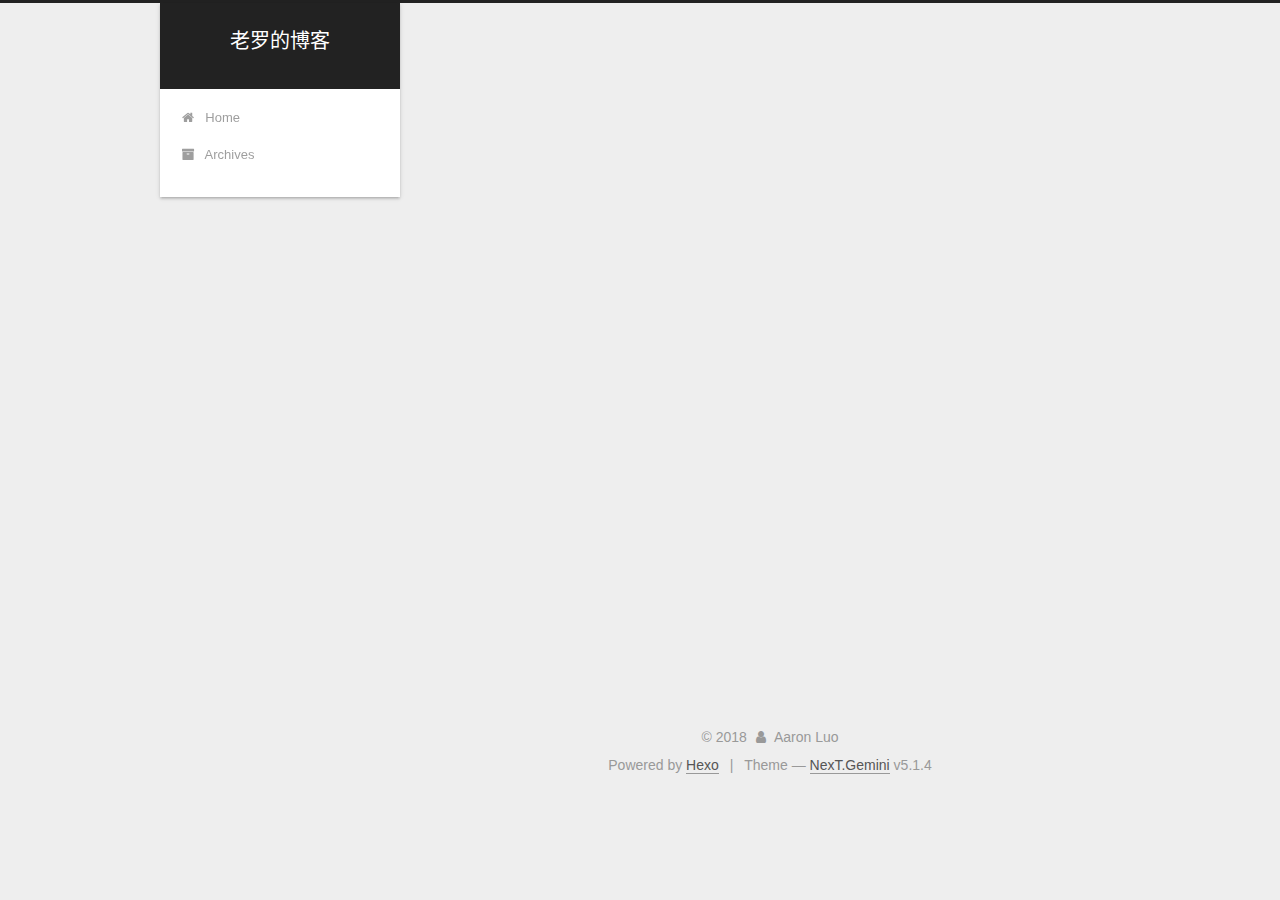
==== commit 59fafc73: "Site updated: 2018-11-20 21:22:13" ====
--- a/archives/index.html
+++ b/archives/index.html
@@ -5,7 +5,7 @@
   
 
 
-<html class="theme-next pisces use-motion" lang="zh-cn">
+<html class="theme-next gemini use-motion" lang="zh-cn">
 <head><meta name="generator" content="Hexo 3.8.0">
   <meta charset="UTF-8">
 <meta http-equiv="X-UA-Compatible" content="IE=edge">
@@ -93,7 +93,7 @@
   var NexT = window.NexT || {};
   var CONFIG = {
     root: '/',
-    scheme: 'Pisces',
+    scheme: 'Gemini',
     version: '5.1.4',
     sidebar: {"position":"left","display":"post","offset":12,"b2t":false,"scrollpercent":false,"onmobile":false},
     fancybox: true,
@@ -382,7 +382,7 @@
 
 
 
-  <div class="theme-info">Theme &mdash; <a class="theme-link" target="_blank" href="https://github.com/iissnan/hexo-theme-next">NexT.Pisces</a> v5.1.4</div>
+  <div class="theme-info">Theme &mdash; <a class="theme-link" target="_blank" href="https://github.com/iissnan/hexo-theme-next">NexT.Gemini</a> v5.1.4</div>
 
 
 
--- a/css/main.css
+++ b/css/main.css
@@ -189,7 +189,7 @@
   font-size: 14px;
   line-height: 2;
   color: #555;
-  background: #fff;
+  background: #eee;
 }
 @media (max-width: 767px) {
   body {
@@ -445,7 +445,7 @@
 .header-inner {
   margin: 0 auto;
   padding: 100px 0 70px;
-  width: 700px;
+  width: calc(100% - 252px);
 }
 @media (min-width: 1600px) {
   .container .header-inner {
@@ -457,7 +457,7 @@
 }
 .main-inner {
   margin: 0 auto;
-  width: 700px;
+  width: calc(100% - 252px);
 }
 @media (min-width: 1600px) {
   .container .main-inner {
@@ -474,7 +474,7 @@
 .footer-inner {
   box-sizing: border-box;
   margin: 20px auto;
-  width: 700px;
+  width: calc(100% - 252px);
 }
 @media (min-width: 1600px) {
   .container .footer-inner {
@@ -653,8 +653,8 @@
 @media (min-width: 992px) {
   .full-image.full-image.full-image.full-image {
     max-width: none;
-    width: 110%;
-    margin: 25px -5%;
+    width: 118%;
+    margin: 0 -9%;
   }
 }
 .blockquote-center,
@@ -940,11 +940,11 @@
   display: inline-block;
   padding: 0 20px;
   font-size: 14px;
-  color: #fff;
-  background: #222;
-  border: 2px solid #222;
+  color: #555;
+  background: #fff;
+  border: 2px solid #555;
   text-decoration: none;
-  border-radius: 0;
+  border-radius: 2px;
   transition-property: background-color;
   transition-duration: 0.2s;
   transition-timing-function: ease-in-out;
@@ -953,8 +953,8 @@
 }
 .btn:hover {
   border-color: #222;
-  color: #222;
-  background: #fff;
+  color: #fff;
+  background: #222;
 }
 .btn +.btn {
   margin: 0 0 8px 8px;
@@ -1066,7 +1066,7 @@
   width: 24px;
   background: #222;
   font-size: 12px;
-  opacity: 1;
+  opacity: 0.6;
   color: #fff;
   cursor: pointer;
   text-align: center;
@@ -1087,7 +1087,7 @@
   }
 }
 .back-to-top.back-to-top-on {
-  bottom: 19px;
+  bottom: 30px;
 }
 .header {
   background: transparent;
@@ -1136,7 +1136,7 @@
 .site-subtitle {
   margin-top: 10px;
   font-size: 13px;
-  color: #999;
+  color: #ddd;
 }
 .use-motion .brand {
   opacity: 0;
@@ -1209,7 +1209,8 @@
   transition-timing-function: ease-in-out;
   transition-delay: 0s;
 }
-.menu .menu-item a:hover {
+.menu .menu-item a:hover,
+.menu-item-active a {
   border-bottom-color: #222;
 }
 .menu .menu-item .fa {
@@ -1738,20 +1739,20 @@
   display: block;
   margin: 0 auto;
   padding: 2px;
-  max-width: 96px;
+  max-width: 120px;
   height: auto;
-  border: 2px solid #333;
+  border: 1px solid #eee;
 }
 .site-author-name {
-  margin: 5px 0 0;
+  margin: 0;
   text-align: center;
-  color: #f5f5f5;
-  font-weight: normal;
+  color: #222;
+  font-weight: 600;
 }
 .site-description {
-  margin-top: 5px;
+  margin-top: 0;
   text-align: center;
-  font-size: 14px;
+  font-size: 13px;
   color: #999;
 }
 .site-state {
@@ -1763,7 +1764,7 @@
 .site-state-item {
   display: inline-block;
   padding: 0 15px;
-  border-left: 1px solid #333;
+  border-left: 1px solid #eee;
 }
 .site-state-item:first-child {
   border-left: none;
@@ -1776,11 +1777,11 @@
   text-align: center;
   color: inherit;
   font-weight: 600;
-  font-size: 18px;
+  font-size: 16px;
 }
 .site-state-item-name {
   font-size: 13px;
-  color: inherit;
+  color: #999;
 }
 .feed-link {
   margin-top: 20px;
@@ -1822,7 +1823,7 @@
   width: 4px;
   height: 4px;
   border-radius: 50%;
-  background: #7ce77a;
+  background: #f73952;
 }
 .links-of-blogroll {
   font-size: 13px;
@@ -1860,7 +1861,7 @@
   color: #555;
 }
 .sidebar-nav li:hover {
-  color: #f5f5f5;
+  color: #fc6423;
 }
 .page-post-detail .sidebar-nav-toc {
   padding: 0 5px;
@@ -1869,11 +1870,11 @@
   margin-left: 10px;
 }
 .sidebar-nav .sidebar-nav-active {
-  color: #87daff;
-  border-bottom-color: #87daff;
+  color: #fc6423;
+  border-bottom-color: #fc6423;
 }
 .sidebar-nav .sidebar-nav-active:hover {
-  color: #87daff;
+  color: #fc6423;
 }
 .sidebar-panel {
   display: none;
@@ -1906,12 +1907,12 @@
   transition-timing-function: ease-in-out;
   transition-delay: 0s;
   transition-property: all;
-  color: #999;
-  border-bottom-color: #555;
+  color: #666;
+  border-bottom-color: #ccc;
 }
 .post-toc ol a:hover {
-  color: #ccc;
-  border-bottom-color: #ccc;
+  color: #000;
+  border-bottom-color: #000;
 }
 .post-toc .nav-item {
   overflow: hidden;
@@ -1933,14 +1934,14 @@
   display: block;
 }
 .post-toc .nav .active > a {
-  color: #87daff;
-  border-bottom-color: #87daff;
+  color: #fc6423;
+  border-bottom-color: #fc6423;
 }
 .post-toc .nav .active-current > a {
-  color: #87daff;
+  color: #fc6423;
 }
 .post-toc .nav .active-current > a:hover {
-  color: #87daff;
+  color: #fc6423;
 }
 .footer {
   font-size: 14px;
@@ -2580,83 +2581,543 @@
   }
 }
 .page-post-detail .sidebar-toggle-line {
-  background: #87daff;
+  background: #fc6423;
 }
 .page-post-detail .comments {
   overflow: hidden;
 }
-@media (max-width: 767px) {
-  .header-inner,
-  .container .main-inner,
+.header {
+  position: relative;
+  margin: 0 auto;
+  width: 75%;
+}
+@media (min-width: 768px) and (max-width: 991px) {
+  .header {
+    width: auto;
+  }
+}
+@media (max-width: 767px) {
+  .header {
+    width: auto;
+  }
+}
+.header-inner {
+  position: absolute;
+  top: 0;
+  overflow: hidden;
+  padding: 0;
+  width: 240px;
+  background: #fff;
+  box-shadow: 0 2px 2px 0 rgba(0,0,0,0.12), 0 3px 1px -2px rgba(0,0,0,0.06), 0 1px 5px 0 rgba(0,0,0,0.12);
+  border-radius: initial;
+}
+@media (min-width: 1600px) {
+  .container .header-inner {
+    width: 240px;
+  }
+}
+@media (min-width: 768px) and (max-width: 991px) {
+  .header-inner {
+    position: relative;
+    width: auto;
+    border-radius: initial;
+  }
+}
+@media (max-width: 767px) {
+  .header-inner {
+    position: relative;
+    width: auto;
+    border-radius: initial;
+  }
+}
+.main:before,
+.main:after {
+  content: " ";
+  display: table;
+}
+.main:after {
+  clear: both;
+}
+@media (min-width: 768px) and (max-width: 991px) {
+  .main {
+    padding-bottom: 100px;
+  }
+}
+@media (max-width: 767px) {
+  .main {
+    padding-bottom: 100px;
+  }
+}
+.container .main-inner {
+  width: 75%;
+}
+@media (min-width: 768px) and (max-width: 991px) {
+  .container .main-inner {
+    width: auto;
+  }
+}
+@media (max-width: 767px) {
+  .container .main-inner {
+    width: auto;
+  }
+}
+.content-wrap {
+  float: right;
+  box-sizing: border-box;
+  padding: 40px;
+  width: calc(100% - 252px);
+  background: #fff;
+  min-height: 700px;
+  box-shadow: 0 2px 2px 0 rgba(0,0,0,0.12), 0 3px 1px -2px rgba(0,0,0,0.06), 0 1px 5px 0 rgba(0,0,0,0.12);
+  border-radius: initial;
+}
+@media (min-width: 768px) and (max-width: 991px) {
+  .content-wrap {
+    width: 100%;
+    padding: 20px;
+    border-radius: initial;
+  }
+}
+@media (max-width: 767px) {
+  .content-wrap {
+    width: 100%;
+    padding: 20px;
+    min-height: auto;
+    border-radius: initial;
+  }
+}
+.sidebar {
+  position: static;
+  float: left;
+  margin-top: 300px;
+  width: 240px;
+  background: #eee;
+  box-shadow: none;
+}
+@media (min-width: 768px) and (max-width: 991px) {
+  .sidebar {
+    display: none;
+  }
+}
+@media (max-width: 767px) {
+  .sidebar {
+    display: none;
+  }
+}
+.sidebar-toggle {
+  display: none;
+}
+.footer-inner {
+  width: 75%;
+  padding-left: 260px;
+}
+@media (min-width: 768px) and (max-width: 991px) {
   .footer-inner {
     width: auto;
-  }
-}
-embed {
-  display: block;
-  margin: 0px auto 25px auto;
-}
-.custom-logo .site-meta-headline {
-  text-align: center;
-}
-.custom-logo .brand {
+    padding-left: 0 !important;
+    padding-right: 0 !important;
+  }
+}
+@media (max-width: 767px) {
+  .footer-inner {
+    width: auto;
+    padding-left: 0 !important;
+    padding-right: 0 !important;
+  }
+}
+.sidebar-position-right .header-inner {
+  right: 0;
+}
+.sidebar-position-right .content-wrap {
+  float: left;
+}
+.sidebar-position-right .sidebar {
+  float: right;
+}
+.sidebar-position-right .footer-inner {
+  padding-left: 0;
+  padding-right: 260px;
+}
+.site-brand-wrapper {
+  position: relative;
+}
+.site-meta {
+  padding: 20px 0;
+  color: #fff;
+  background: #222;
+}
+@media (min-width: 768px) and (max-width: 991px) {
+  .site-meta {
+    box-shadow: 0 0 16px rgba(0,0,0,0.5);
+  }
+}
+@media (max-width: 767px) {
+  .site-meta {
+    box-shadow: 0 0 16px rgba(0,0,0,0.5);
+  }
+}
+.brand {
+  padding: 0;
   background: none;
 }
-.custom-logo .site-title {
-  margin: 10px auto 0;
-  font-size: 24px;
-  color: #222;
-}
-.custom-logo .site-title a {
-  border: none;
-}
-.custom-logo-image {
-  margin: 0 auto;
-  padding: 5px;
-  max-width: 150px;
-  background: #fff;
-}
-@media (max-width: 767px) {
-  .site-nav {
-    position: absolute;
-    left: 0;
-    top: 52px;
-    margin: 0;
-    width: 100%;
-    padding: 0;
-    background: #fff;
-    border-bottom: 1px solid #ddd;
-    z-index: 1030;
-  }
-}
-@media (max-width: 767px) {
-  .menu {
-    text-align: left;
-  }
-}
-@media (max-width: 767px) {
-  .menu .menu-item {
-    display: block;
-    margin: 0 10px;
-    vertical-align: top;
-  }
-}
-@media (max-width: 767px) {
-  .menu .menu-item br {
-    display: none;
-  }
-}
-@media (max-width: 767px) {
-  .menu .menu-item a {
-    padding: 5px 10px;
-  }
-}
-.menu .menu-item .fa {
-  margin-right: 0;
+.brand:hover {
+  color: #fff;
+}
+.site-subtitle {
+  margin: 10px 10px 0;
+  font-weight: initial;
 }
 .site-search form {
   display: none;
 }
+.site-nav {
+  border-top: none;
+}
+@media (min-width: 768px) and (max-width: 991px) {
+  .site-nav {
+    display: none !important;
+  }
+}
+@media (min-width: 768px) and (max-width: 991px) {
+  .site-nav-on {
+    display: block !important;
+  }
+}
+.menu .menu-item {
+  display: block;
+  margin: 0;
+}
+.menu .menu-item a {
+  position: relative;
+  box-sizing: border-box;
+  padding: 5px 20px;
+  text-align: left;
+  line-height: inherit;
+  transition-property: background-color;
+  transition-duration: 0.2s;
+  transition-timing-function: ease-in-out;
+  transition-delay: 0s;
+}
+.menu .menu-item a:hover,
+.menu-item-active a {
+  background: #f9f9f9;
+  border-bottom-color: #fff;
+}
+.menu .menu-item br {
+  display: none;
+}
+.menu-item-active a:after {
+  content: " ";
+  position: absolute;
+  top: 50%;
+  margin-top: -3px;
+  right: 15px;
+  width: 6px;
+  height: 6px;
+  border-radius: 50%;
+  background-color: #bbb;
+}
+.btn-bar {
+  background-color: #fff;
+}
+.site-nav-toggle {
+  left: 20px;
+  top: 50%;
+  -webkit-transform: translateY(-50%);
+  -webkit-transform: translateY(-50%);
+  -moz-transform: translateY(-50%);
+  -ms-transform: translateY(-50%);
+  -o-transform: translateY(-50%);
+  transform: translateY(-50%);
+}
+@media (min-width: 768px) and (max-width: 991px) {
+  .site-nav-toggle {
+    display: block;
+  }
+}
+.use-motion .sidebar .motion-element {
+  opacity: 1;
+}
+.sidebar {
+  margin-left: -100%;
+  right: auto;
+  bottom: auto;
+  -webkit-transform: none;
+}
+.sidebar-inner {
+  box-sizing: border-box;
+  width: 240px;
+  color: #555;
+  background: #fff;
+  box-shadow: 0 2px 2px 0 rgba(0,0,0,0.12), 0 3px 1px -2px rgba(0,0,0,0.06), 0 1px 5px 0 rgba(0,0,0,0.12), 0 -1px 0.5px 0 rgba(0,0,0,0.09);
+  border-radius: initial;
+  opacity: 0;
+}
+.sidebar-inner.affix {
+  position: fixed;
+  top: 12px;
+}
+.sidebar-inner.affix-bottom {
+  position: absolute;
+}
+.site-overview {
+  text-align: left;
+}
+.site-author:before,
+.site-author:after {
+  content: " ";
+  display: table;
+}
+.site-author:after {
+  clear: both;
+}
+.sidebar a {
+  color: #555;
+}
+.sidebar a:hover {
+  color: #222;
+}
+.site-state-item {
+  padding: 0 10px;
+}
+.links-of-author-item a:before {
+  display: none;
+}
+.links-of-author-item a {
+  border-bottom: none;
+  text-decoration: underline;
+}
+.feed-link {
+  border-top: 1px dotted #ccc;
+  border-bottom: 1px dotted #ccc;
+  text-align: center;
+}
+.feed-link a {
+  display: block;
+  color: #fc6423;
+  border: none;
+}
+.feed-link a:hover {
+  background: none;
+  color: #e34603;
+}
+.feed-link a:hover i {
+  color: #e34603;
+}
+.links-of-author {
+  display: flex;
+  flex-wrap: wrap;
+  justify-content: center;
+}
+.links-of-author-item {
+  margin: 5px 0 0;
+  width: 50%;
+}
+.links-of-author-item a {
+  max-width: 216px;
+  box-sizing: border-box;
+  display: inline-block;
+  margin-right: 0;
+  margin-bottom: 0;
+  padding: 0 5px;
+  overflow: hidden;
+  white-space: nowrap;
+  text-overflow: ellipsis;
+}
+.links-of-author-item a {
+  display: block;
+  text-decoration: none;
+}
+.links-of-author-item a:hover {
+  border-radius: 4px;
+  background: #eee;
+}
+.links-of-author-item .fa {
+  margin-right: 2px;
+  font-size: 16px;
+}
+.links-of-author-item .fa-globe {
+  font-size: 15px;
+}
+.links-of-blogroll {
+  text-align: center;
+  margin-top: 20px;
+  padding: 3px 0 0;
+  border-top: 1px dotted #ccc;
+}
+.links-of-blogroll-title {
+  margin-top: 0;
+}
+.links-of-blogroll-item {
+  padding: 0;
+}
+.links-of-blogroll-inline:before,
+.links-of-blogroll-inline:after {
+  content: " ";
+  display: table;
+}
+.links-of-blogroll-inline:after {
+  clear: both;
+}
 .links-of-blogroll-inline .links-of-blogroll-item {
-  display: inline-block;
-}
+  margin: 5px 0 0;
+  width: 50%;
+  display: inline-block;
+  width: unset;
+}
+.links-of-blogroll-inline .links-of-blogroll-item a {
+  max-width: 216px;
+  box-sizing: border-box;
+  display: inline-block;
+  margin-right: 0;
+  margin-bottom: 0;
+  padding: 0 5px;
+  overflow: hidden;
+  white-space: nowrap;
+  text-overflow: ellipsis;
+}
+.content-wrap {
+  padding: initial;
+  background: initial;
+  box-shadow: initial;
+  border-radius: initial;
+}
+.post-block {
+  padding: 40px;
+  background: #fff;
+  box-shadow: 0 2px 2px 0 rgba(0,0,0,0.12), 0 3px 1px -2px rgba(0,0,0,0.06), 0 1px 5px 0 rgba(0,0,0,0.12);
+  border-radius: initial;
+}
+#posts > article + article .post-block {
+  margin-top: 12px;
+  box-shadow: 0 2px 2px 0 rgba(0,0,0,0.12), 0 3px 1px -2px rgba(0,0,0,0.06), 0 1px 5px 0 rgba(0,0,0,0.12), 0 -1px 0.5px 0 rgba(0,0,0,0.09);
+  border-radius: initial;
+}
+.comments {
+  padding: 40px;
+  margin: initial;
+  margin-top: 12px;
+  background: #fff;
+  box-shadow: 0 2px 2px 0 rgba(0,0,0,0.12), 0 3px 1px -2px rgba(0,0,0,0.06), 0 1px 5px 0 rgba(0,0,0,0.12), 0 -1px 0.5px 0 rgba(0,0,0,0.09);
+  border-radius: initial;
+}
+.posts-expand {
+  padding-top: initial;
+}
+.post-nav-divider {
+  width: 4%;
+}
+.post-nav-item {
+  width: 48%;
+}
+.post-eof,
+.post-spread {
+  display: none !important;
+}
+.pagination {
+  margin: 12px 0 0;
+  border-top: initial;
+  background: #fff;
+  box-shadow: 0 2px 2px 0 rgba(0,0,0,0.12), 0 3px 1px -2px rgba(0,0,0,0.06), 0 1px 5px 0 rgba(0,0,0,0.12), 0 -1px 0.5px 0 rgba(0,0,0,0.09);
+  border-radius: initial;
+  padding: 10px 0 10px;
+}
+.pagination .prev,
+.pagination .next,
+.pagination .page-number {
+  margin-bottom: initial;
+  top: initial;
+}
+.main {
+  padding-bottom: initial;
+}
+.footer {
+  bottom: auto;
+}
+.post-header h1,
+.post-header h2 {
+  margin: initial;
+}
+.posts-expand .post-title-link {
+  line-height: inherit;
+}
+.posts-expand .post-title {
+  font-size: 1.7em;
+}
+.post-body h1 {
+  font-size: 1.6em;
+  border-bottom: 1px solid #eee;
+}
+.post-body h2 {
+  font-size: 1.45em;
+  border-bottom: 1px solid #eee;
+}
+.post-body h3 {
+  font-size: 1.3em;
+  border-bottom: 1px dotted #eee;
+}
+.post-body h4 {
+  font-size: 1.2em;
+}
+.post-body h5 {
+  font-size: 1.07em;
+}
+.post-body h6 {
+  font-size: 1.03em;
+}
+@media (min-width: 768px) and (max-width: 991px) {
+  .content-wrap {
+    padding: 10px;
+  }
+  .posts-expand {
+    margin: initial;
+  }
+  .posts-expand .post-button {
+    margin-top: 20px;
+  }
+  .post-block {
+    padding: 20px;
+    box-shadow: 0 2px 2px 0 rgba(0,0,0,0.12), 0 3px 1px -2px rgba(0,0,0,0.06), 0 1px 5px 0 rgba(0,0,0,0.12), 0 -1px 0.5px 0 rgba(0,0,0,0.09);
+    border-radius: initial;
+  }
+  #posts > article + article .post-block {
+    margin-top: 10px;
+  }
+  .comments {
+    margin-top: 10px;
+    padding: 10px 20px;
+  }
+  .pagination {
+    margin: 10px 0 0;
+  }
+}
+@media (max-width: 767px) {
+  .content-wrap {
+    padding: 8px;
+  }
+  .posts-expand {
+    margin: initial;
+  }
+  .posts-expand .post-button {
+    margin-top: 12px;
+  }
+  .posts-expand img {
+    padding: initial !important;
+  }
+  .post-block {
+    padding: 12px;
+    min-height: auto;
+    box-shadow: 0 2px 2px 0 rgba(0,0,0,0.12), 0 3px 1px -2px rgba(0,0,0,0.06), 0 1px 5px 0 rgba(0,0,0,0.12), 0 -1px 0.5px 0 rgba(0,0,0,0.09);
+    border-radius: initial;
+  }
+  #posts > article + article .post-block {
+    margin-top: 8px;
+  }
+  .comments {
+    margin-top: 8px;
+    padding: 0 12px;
+  }
+  .pagination {
+    margin: 8px 0 0;
+  }
+}
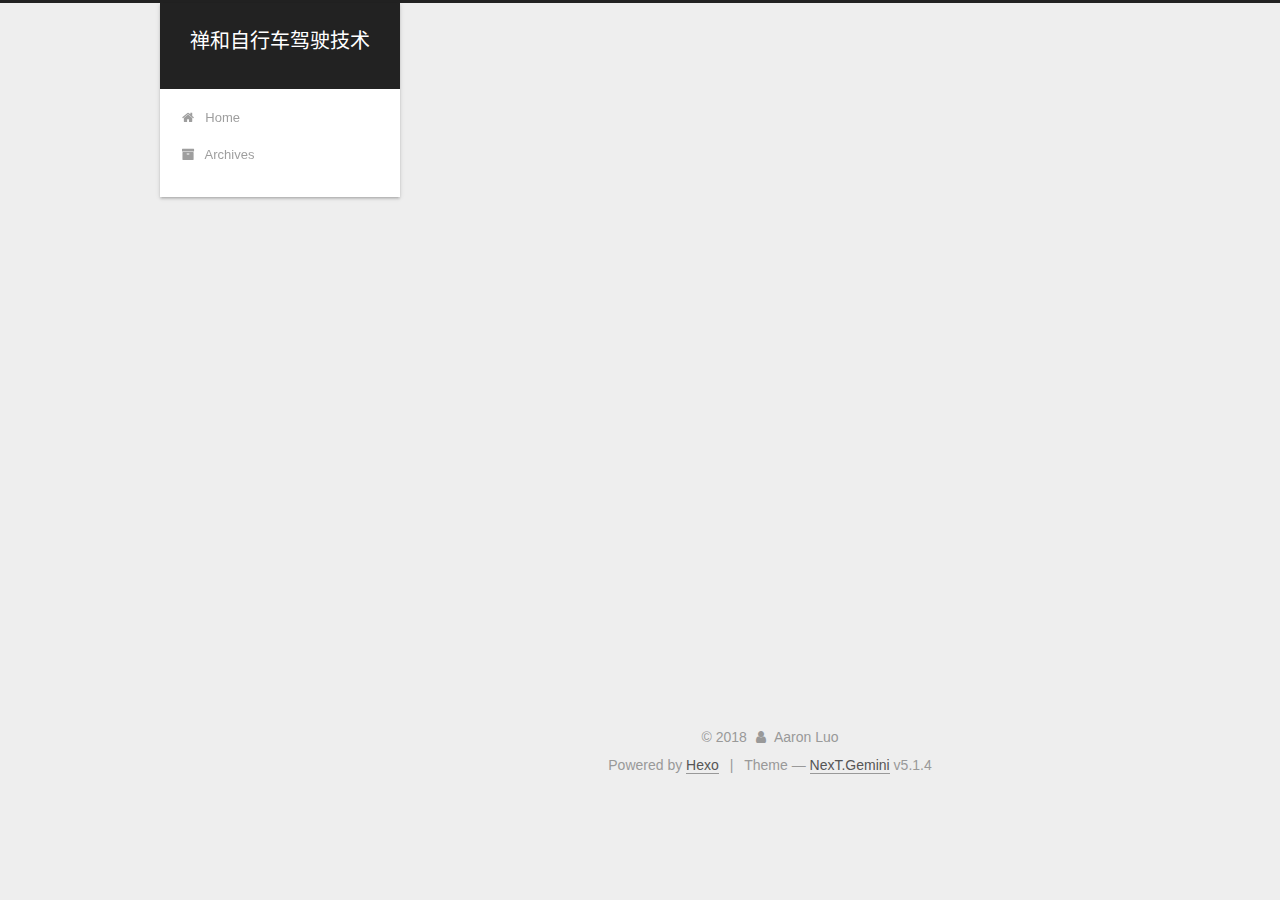
==== commit 41ad46f3: "Site updated: 2018-12-02 21:34:53" ====
--- a/archives/index.html
+++ b/archives/index.html
@@ -80,12 +80,12 @@
 
 
 <meta property="og:type" content="website">
-<meta property="og:title" content="老罗的博客">
+<meta property="og:title" content="禅和自行车驾驶技术">
 <meta property="og:url" content="http://yoursite.com/archives/index.html">
-<meta property="og:site_name" content="老罗的博客">
+<meta property="og:site_name" content="禅和自行车驾驶技术">
 <meta property="og:locale" content="zh-cn">
 <meta name="twitter:card" content="summary">
-<meta name="twitter:title" content="老罗的博客">
+<meta name="twitter:title" content="禅和自行车驾驶技术">
 
 
 
@@ -121,7 +121,7 @@
 
 
 
-  <title>Archive | 老罗的博客</title>
+  <title>Archive | 禅和自行车驾驶技术</title>
   
 
 
@@ -151,7 +151,7 @@
     <div class="custom-logo-site-title">
       <a href="/" class="brand" rel="start">
         <span class="logo-line-before"><i></i></span>
-        <span class="site-title">老罗的博客</span>
+        <span class="site-title">禅和自行车驾驶技术</span>
         <span class="logo-line-after"><i></i></span>
       </a>
     </div>
@@ -227,7 +227,7 @@
         
           
         
-        Um..! 1 post. Keep on posting.
+        Um..! 2 posts in total. Keep on posting.
       </span>
 
       
@@ -241,6 +241,41 @@
           <div class="collection-title">
             <h1 class="archive-year" id="archive-year-2018">2018</h1>
           </div>
+        
+        
+
+        
+
+  <article class="post post-type-normal" itemscope="" itemtype="http://schema.org/Article">
+    <header class="post-header">
+
+      <h2 class="post-title">
+        
+            <a class="post-title-link" href="/2018/12/02/使用__slots__节省内存使用/" itemprop="url">
+              
+                <span itemprop="name">使用__slots__节省内存使用</span>
+              
+            </a>
+        
+      </h2>
+
+      <div class="post-meta">
+        <time class="post-time" itemprop="dateCreated" datetime="2018-12-02T12:53:35+08:00" content="2018-12-02">
+          12-02
+        </time>
+      </div>
+
+    </header>
+  </article>
+
+
+
+      
+
+        
+        
+        
+
         
         
 
@@ -323,7 +358,7 @@
               
                 <a href="/archives/">
               
-                  <span class="site-state-item-count">1</span>
+                  <span class="site-state-item-count">2</span>
                   <span class="site-state-item-name">posts</span>
                 </a>
               </div>
@@ -331,6 +366,15 @@
 
             
 
+            
+              
+              
+              <div class="site-state-item site-state-tags">
+                
+                  <span class="site-state-item-count">1</span>
+                  <span class="site-state-item-name">tags</span>
+                
+              </div>
             
 
           </nav>
@@ -503,6 +547,14 @@
 
   
 
+    
+      <script id="dsq-count-scr" src="https://shan-he-zi-xing-che-jia-shi-ji-zhu.disqus.com/count.js" async></script>
+    
+
+    
+
+  
+
 
 
 
@@ -515,10 +567,6 @@
   
 
 
-
-
-
-  
 
 
 
--- a/css/main.css
+++ b/css/main.css
@@ -1823,7 +1823,7 @@
   width: 4px;
   height: 4px;
   border-radius: 50%;
-  background: #f73952;
+  background: #2144bf;
 }
 .links-of-blogroll {
   font-size: 13px;
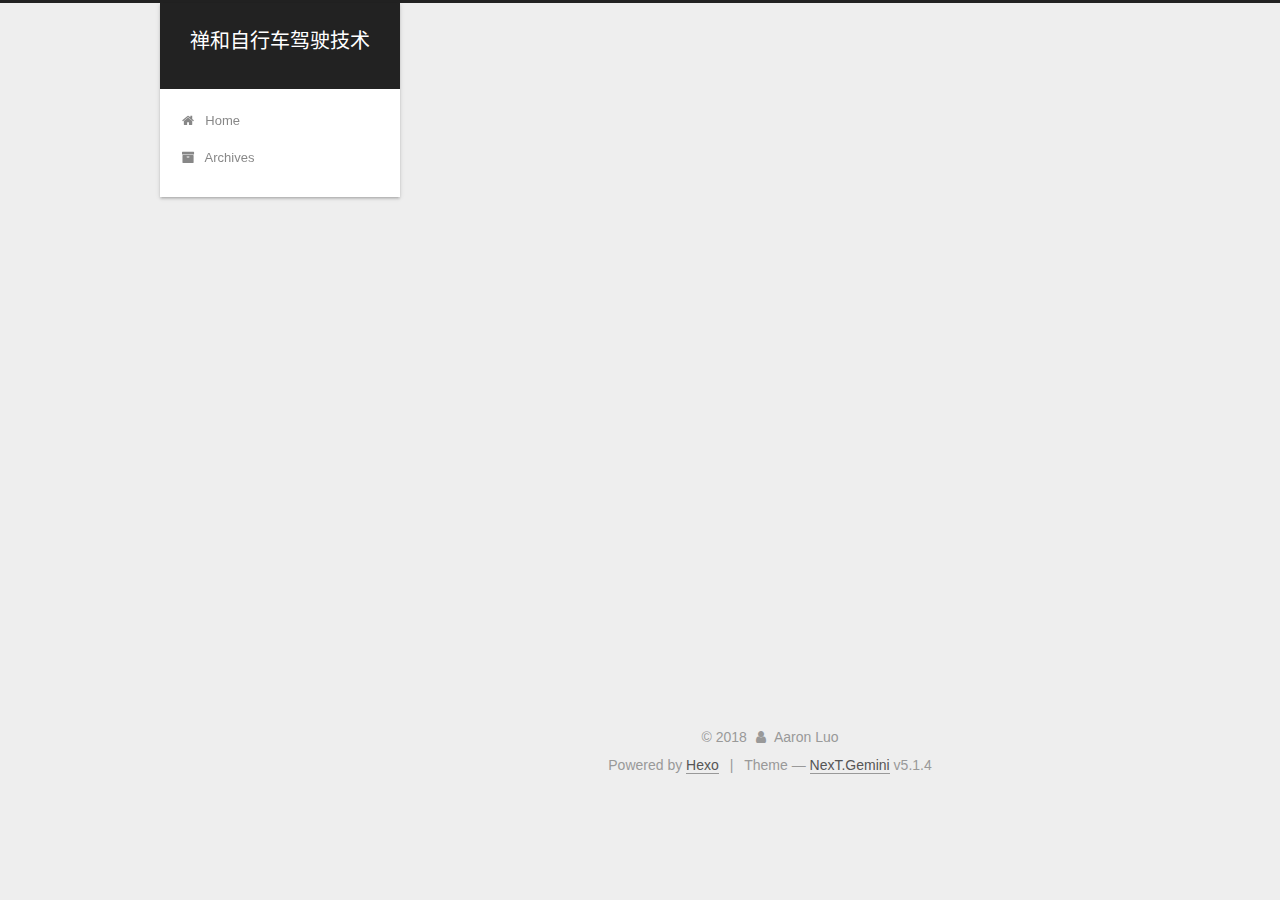
==== commit 66dbe200: "Site updated: 2018-12-03 09:49:52" ====
--- a/archives/index.html
+++ b/archives/index.html
@@ -127,6 +127,15 @@
 
 
 
+<script>
+  (function(i,s,o,g,r,a,m){i['GoogleAnalyticsObject']=r;i[r]=i[r]||function(){
+            (i[r].q=i[r].q||[]).push(arguments)},i[r].l=1*new Date();a=s.createElement(o),
+          m=s.getElementsByTagName(o)[0];a.async=1;a.src=g;m.parentNode.insertBefore(a,m)
+  })(window,document,'script','https://www.google-analytics.com/analytics.js','ga');
+  ga('create', 'UA-130256712-1', 'auto');
+  ga('send', 'pageview');
+</script>
+
 
 
 
--- a/css/main.css
+++ b/css/main.css
@@ -1823,7 +1823,7 @@
   width: 4px;
   height: 4px;
   border-radius: 50%;
-  background: #2144bf;
+  background: #33b825;
 }
 .links-of-blogroll {
   font-size: 13px;
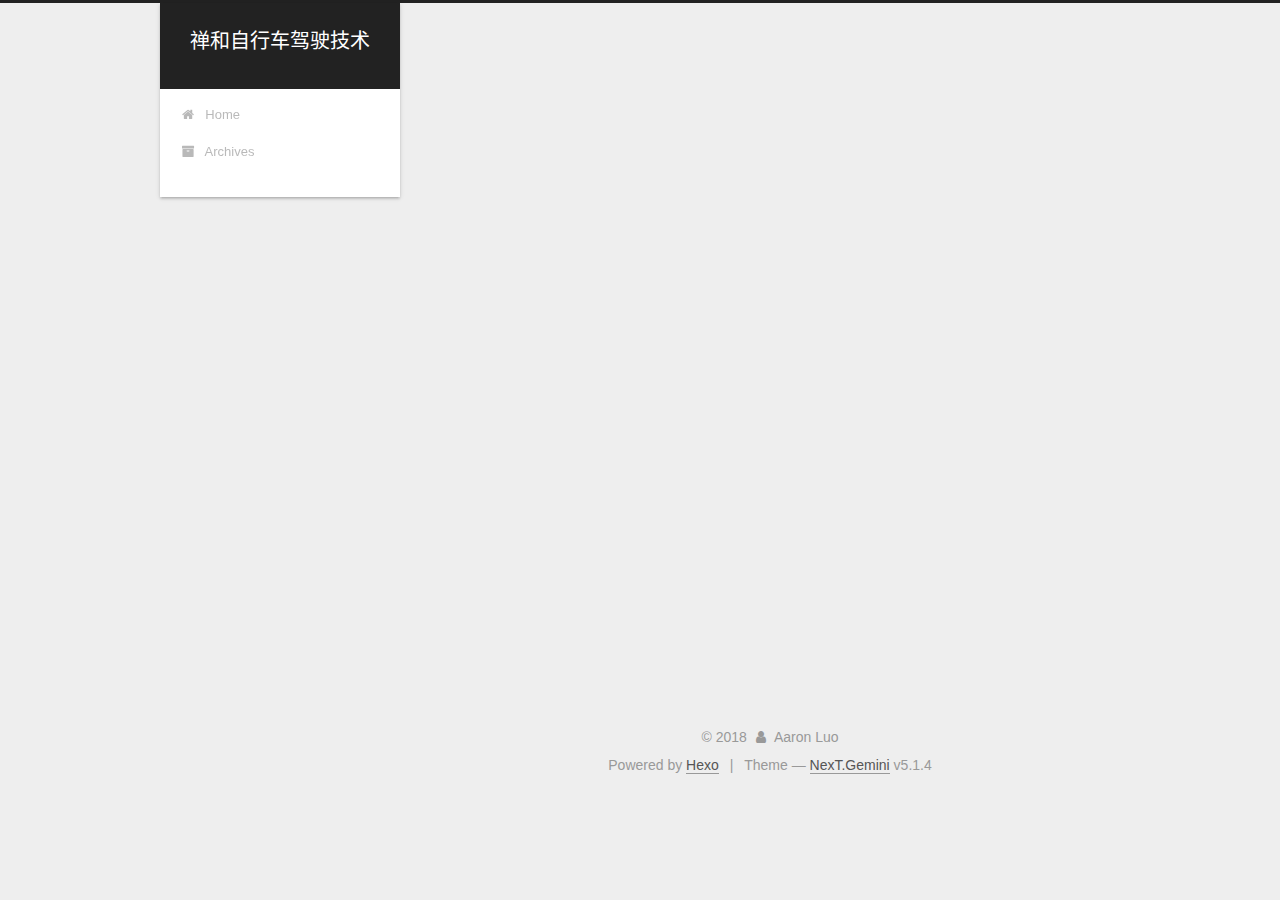
==== commit dc5baa4c: "Site updated: 2018-12-05 23:02:57" ====
--- a/archives/index.html
+++ b/archives/index.html
@@ -236,7 +236,7 @@
         
           
         
-        Um..! 2 posts in total. Keep on posting.
+        Um..! 3 posts in total. Keep on posting.
       </span>
 
       
@@ -250,6 +250,41 @@
           <div class="collection-title">
             <h1 class="archive-year" id="archive-year-2018">2018</h1>
           </div>
+        
+        
+
+        
+
+  <article class="post post-type-normal" itemscope="" itemtype="http://schema.org/Article">
+    <header class="post-header">
+
+      <h2 class="post-title">
+        
+            <a class="post-title-link" href="/2018/12/04/算法练级攻略/" itemprop="url">
+              
+                <span itemprop="name">算法练级攻略</span>
+              
+            </a>
+        
+      </h2>
+
+      <div class="post-meta">
+        <time class="post-time" itemprop="dateCreated" datetime="2018-12-04T11:29:04+08:00" content="2018-12-04">
+          12-04
+        </time>
+      </div>
+
+    </header>
+  </article>
+
+
+
+      
+
+        
+        
+        
+
         
         
 
@@ -367,7 +402,7 @@
               
                 <a href="/archives/">
               
-                  <span class="site-state-item-count">2</span>
+                  <span class="site-state-item-count">3</span>
                   <span class="site-state-item-name">posts</span>
                 </a>
               </div>
@@ -380,7 +415,7 @@
               
               <div class="site-state-item site-state-tags">
                 
-                  <span class="site-state-item-count">1</span>
+                  <span class="site-state-item-count">2</span>
                   <span class="site-state-item-name">tags</span>
                 
               </div>
--- a/css/main.css
+++ b/css/main.css
@@ -1823,7 +1823,7 @@
   width: 4px;
   height: 4px;
   border-radius: 50%;
-  background: #33b825;
+  background: #42ffff;
 }
 .links-of-blogroll {
   font-size: 13px;
